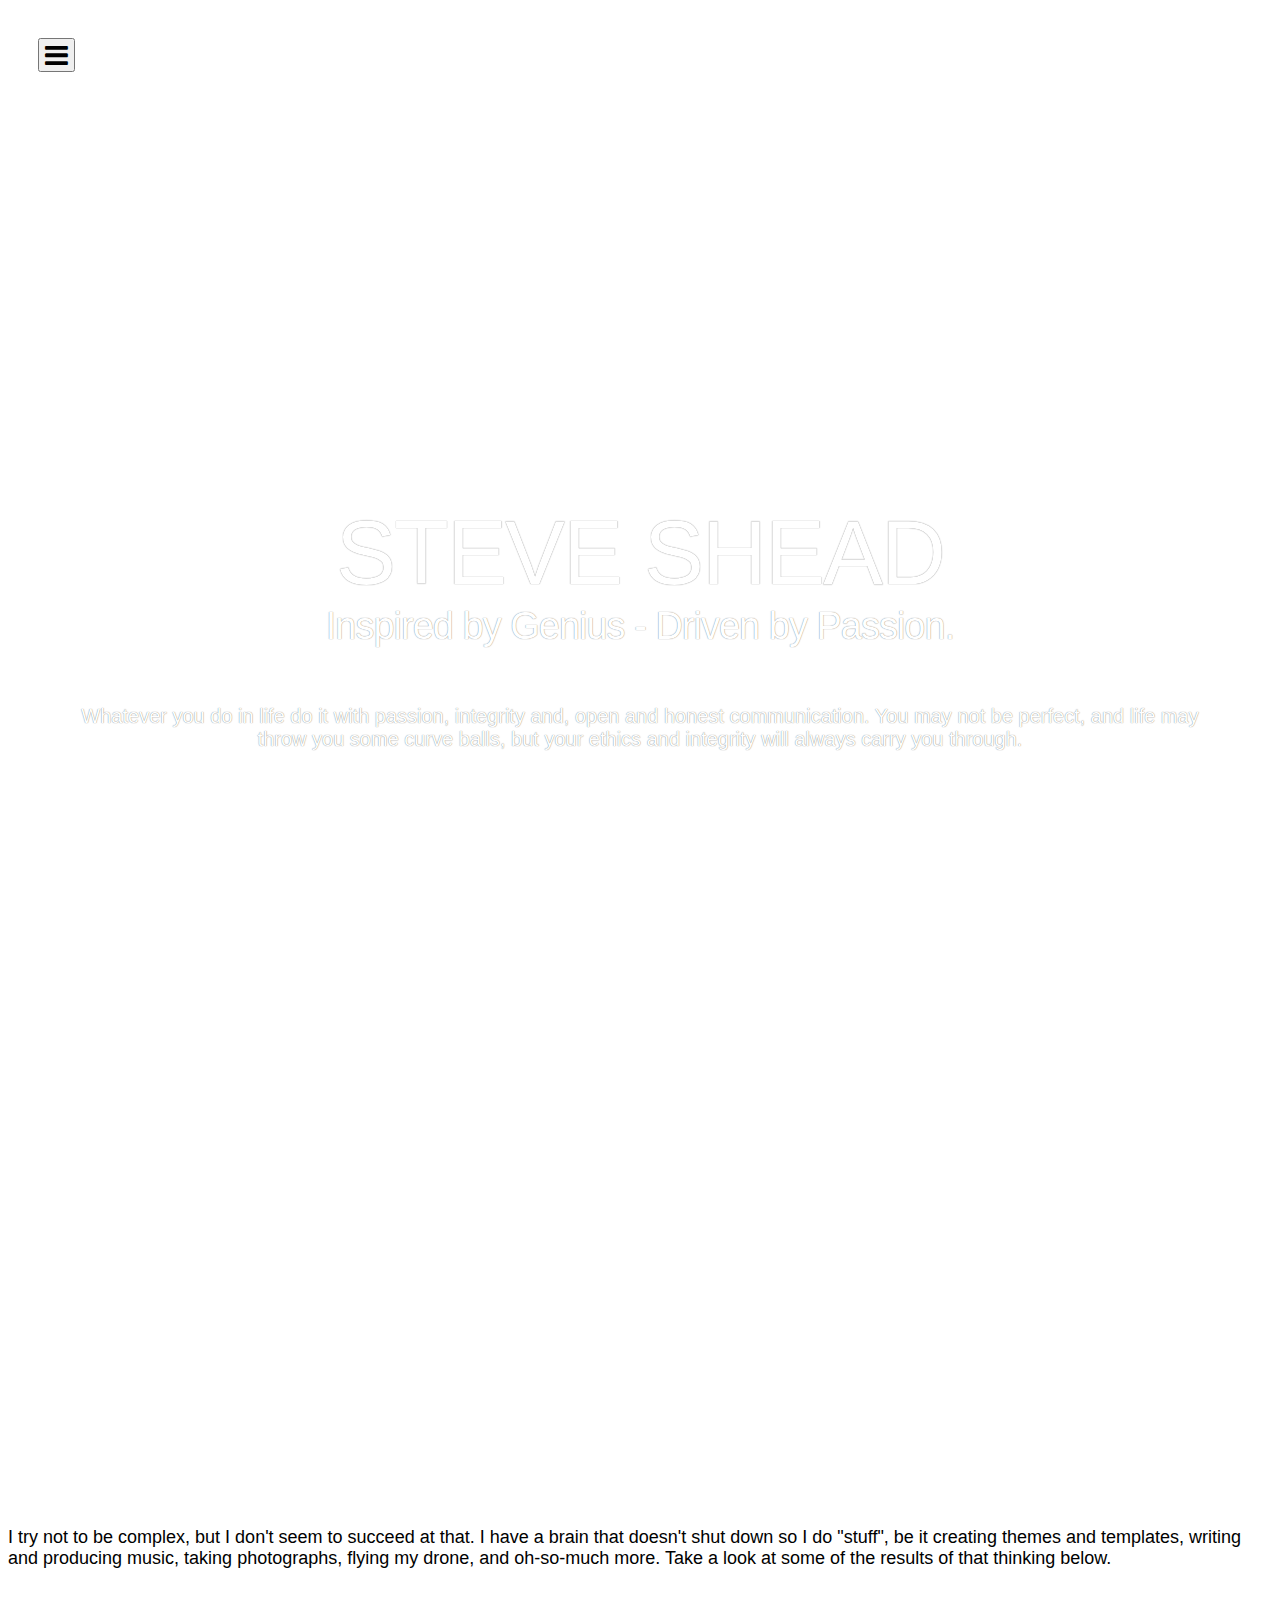
==== index.html @ 80d34ea1 "Revert "weekend merge"" ====
<!DOCTYPE html>
<html lang="en">
    <head>
        <meta charset="utf-8">
        <meta http-equiv="X-UA-Compatible" content="IE=edge">
        <meta name="viewport" content="width=device-width, initial-scale=1">
        <meta name="description" content="Steve Shead - Inspired by Genius - Driven by Passion - This is Me!">
        <meta name="author" content="">
        <title>Steve Shead - This Is Me.</title>
        <!-- Bootstrap core CSS -->
        <!-- Custom styles for this template -->
        <!-- HTML5 shim and Respond.js for IE8 support of HTML5 elements and media queries -->
        <!--[if lt IE 9]>
      <script src="https://oss.maxcdn.com/html5shiv/3.7.2/html5shiv.min.js"></script>
      <script src="https://oss.maxcdn.com/respond/1.4.2/respond.min.js"></script>
    <![endif]-->
        <link href="bootstrap/css/bootstrap.css" rel="stylesheet" type="text/css">
        <link href="assets/css/navigation.css" rel="stylesheet" type="text/css">
        <link href="assets/css/themify-icons.css" rel="stylesheet" type="text/css">
        <link href="assets/css/et-font.css" rel="stylesheet" type="text/css">
        <link href="assets/css/animate.css" rel="stylesheet" type="text/css">
        <link href="style.css" rel="stylesheet" type="text/css">
        <link rel="stylesheet" href="https://cdnjs.cloudflare.com/ajax/libs/font-awesome/4.6.3/css/font-awesome.min.css">
    </head>
    <body>
        <!-- Navigation -->
        <div class="my-nav" id="page-top">
            <nav class="navbar navbar-custom navbar-fixed-top mnav wow fadeInDown" data-wow-delay="0.4s" role="navigation">
                <div class="container">
                    <div class="navbar-header mnav">
                        <button type="button" class="navbar-toggle" data-toggle="collapse" data-target=".navbar-main-collapse">
                            <i class="fa fa-bars fa-2x"></i>
                        </button>
                        <a class="navbar-brand page-scroll mnav" href="##"><i class="fa fa-terminal"></i> Steve Shead  </a> 
                    </div>
                    <!-- Collect the nav links, forms, and other content for toggling -->
                    <div class="collapse navbar-collapse navbar-right navbar-main-collapse mnav">
                        <ul class="nav navbar-nav mnav">
                            <!-- Hidden li included to remove active class from about link when scrolled up past about section -->
                            <li class="hidden mnav">
                                <a href="#page-top"></a>
                            </li>
                            <li>
                                <a class="white" href="#home">Home</a>
                            </li>
                            <li>
                                <a href="#about">About</a>
                            </li>
                            <li>
                                <a href="themes.html">Themes</a>
                            </li>
                            <li>
                                <a href="#more">More</a>
                            </li>
                            <li>
                                <a href="#contact">Contact</a>
                            </li>
                        </ul>
                    </div>
                </div>
            </nav>
        </div>
        <!-- Intro Header -->
        <header id="home">
            <div class="container">
                <div class="row header-section">
                    <div class="col-xs-8 col-xs-push-2 text-center">
                        <h1 class="wow fadeInUp">STEVE SHEAD</h1>
                        <h2 class="wow fadeInUp" data-wow-delay="0.3s">Inspired by Genius - Driven by Passion.</h2>
                        <p class="wow fadeInUp" data-wow-delay="0.4s">Whatever you do in life do it with passion, integrity and, open and honest communication. You may not be perfect, and life may throw you some curve balls, but your ethics and integrity will always carry you through.</p>
                        <button type="button" class="btn btn-lg btn-outline-white wow fadeInUp" data-wow-delay="0.5s">Get Started</button>
                    </div>
                </div>
            </div>
        </header>
        <section id="about" class="about">
            <div id="process" class="process section">
                <div class="container">
                    <div class="row section-header-no-padding text-center">
                        <div class="title col-xs-12">
                            <h1 class="wow fadeInDown">Two sides of a coin</h1>
                            <p class="wow fadeInDown" data-wow-delay="0.2s" data-wow-duration="1s">Me and him - and things I do.</p>
                            <hr class="hr wow fadeInUp" data-wow-delay="0.3s" data-wow-duration="2s" />
                            <p>I try not to be complex, but I don't seem to succeed at that.  I have a brain that doesn't shut down so I do "stuff", be it creating themes and templates, writing and producing music, taking photographs, flying my drone, and oh-so-much more.  Take a look at some of the results of that thinking below.</p>
                        </div>
                    </div>
                    <div class="row">
                        <div class="process-block col-xs-12 col-sm-6 col-md-3 wow fadeInLeft" data-wow-delay="0.15s">
                            <div class="process-inner">
                                <div class="icon-holder">
                                    <i class="icon-browser"></i>
                                </div>
                                <h3 class="heading">HTML THEMES</h3>
                                <p class="description">Themes & Templates.</p>
                                <a class="btn btn-outline" href="themes.html" target="_blank">Read More</a>
                            </div>
                        </div>
                        <div class="process-block col-xs-12 col-sm-6 col-md-3 wow fadeInLeft" data-wow-delay="0.1s">
                            <div class="process-inner">
                                <div class="icon-holder">
                                    <i class="icon-global"></i>
                                </div>
                                <h3 class="heading">Code Snippets</h3>
                                <p class="description">Useful & Reusable.</p>
                                <a class="btn btn-outline" href="code.html" target="_blank">Read More</a>
                            </div>
                        </div>
                        <div class="proecess-block col-xs-12 col-sm-6 col-md-3 wow fadeInLeft" data-wow-delay="0.05s">
                            <div class="process-inner">
                                <div class="icon-holder">
                                    <i class="icon-genius"></i>
                                </div>
                                <h3 class="heading">My Music</h3>
                                <p class="description">Yes, I write music.</p>
                                <a class="btn btn-outline" href="music.html" target="_blank">Read More</a>
                            </div>
                        </div>
                        <div class="proecess-block col-xs-12 col-sm-6  col-md-3 wow fadeInLeft">
                            <div class="process-inner">
                                <div class="icon-holder">
                                    <i class="icon-camera"></i>
                                </div>
                                <h3 class="heading">Photographs</h3>
                                <p class="description">Yep, plane 'ole pics.</p>
                                <a class="btn btn-outline" href="photos.html" target="_blank">Read More</a>
                            </div>
                        </div>
                    </div>
                </div>
            </div>
            <div class="container">
                <div class="row text-center section-header-no-padding">
                    <h1 class="wow fadeInDown">No really - Who Am I?</h1>
                    <hr class="hr wow fadeInUp" data-wow-delay="0.3s" data-wow-duration="2s" />
                </div>
                <div class="row me-and-him-lower">
                    <div class="text-center col-md-1 wow fadeInDown">
                        <i class="icon-puzzle"></i>
                        <h3>ME</h3>
                    </div>
                    <div class="col-md-5 wow fadeInUp">
                        <p>In simple form - father, husband, geek, pilot, musician, amateur coder - passionate about life - passionate about technology - if it's worth doing, it's worth doing well. Life has a way of teaching you succinct lessons, but you have to be receptive, and sometimes those lessons sting. The fun of the hunt sometimes bites along the way! Is that cryptic enough for you?</p>
                    </div>
                    <div class="text-center col-md-1 wow fadeInDown">
                        <i class="icon-genius"></i>
                        <h3>HIM</h3>
                    </div>
                    <div class="col-md-5 wow fadeInUp">
                        <p>Not so simple form, an IT executive in a SaaS world fighting daily to push beyond the status quo.  The challenges are deep and hard, from strategic viewpoints to tactical execution, to creating the digital umbrella that empowers the business to be successful - geek / nerd / technologist - with passion, integrity and the drive to succeed - this is me.</p>
                        <a href="https://www.linkedin.com/in/steveshead"></a>
                    </div>
                </div>
            </div>
        </section>
        <section class="subscribe">
            <div class="container">
                <form action="assets/subscribe.php" method="post" class="subscribe-form">
                    <div class="row">
                        <div class="col-xs-6 col-xs-offset-3 wow fadeInDown">
                            <h3>Subscribe now for updates</h3>
                        </div>
                        <div class="col-md-4 col-md-offset-4 wow fadeInUp">
                            <div class="input-group input-group-lg">
                                <input type="text" name="email" placeholder="*Enter your email to Subscribe!" class="email form-control">
                                <div class="input-group-btn">
                                    <button type="submit" class="btn btn-primary form-control">
                                        <i class="ti-arrow-right first"></i>
                                        <i class="ti-arrow-right second"></i>
                                    </button>
                                </div>
                            </div>                             
                        </div>
                    </div>
                </form>
            </div>
        </section>
        <section id="more">
            <div class="container">
                <div class="section-header col-xs-12 text-center">
                    <h1 class="wow fadeInDown">More of my reality</h1>
                    <p class="wow fadeInDown" data-wow-delay="0.2s" data-wow-duration="1s">Some thoughts and musings</p>
                    <hr class="hr wow fadeInUp" data-wow-delay="0.3s" data-wow-duration="2s" />
                </div>
                <div class="row">
                    <div class="process-block col-xs-12 col-sm-6 col-md-3 wow fadeInLeft" data-wow-delay="0.15s">
                        <div class="process-inner">
                            <div class="icon-holder">
                                <i class="icon-lightbulb"></i>
                            </div>
                            <h3 class="heading">Bright Ideas</h3>
                            <p class="description">I have them now and then.</p>
                            <a class="btn btn-outline" href="comingsoon.html">Read More</a>
                        </div>
                    </div>
                    <div class="process-block col-xs-12 col-sm-6 col-md-3 wow fadeInLeft" data-wow-delay="0.1s">
                        <div class="process-inner">
                            <div class="icon-holder">
                                <i class="icon-browser"></i>
                            </div>
                            <h3 class="heading">Creative Tools</h3>
                            <p class="description">Tools of the trade.</p>
                            <a class="btn btn-outline" href="comingsoon.html">Read More</a>
                        </div>
                    </div>
                    <div class="proecess-block col-xs-12 col-sm-6 col-md-3 wow fadeInLeft" data-wow-delay="0.05s">
                        <div class="process-inner">
                            <div class="icon-holder">
                                <i class="icon-mobile"></i>
                            </div>
                            <h3 class="heading">Writing Code</h3>
                            <p class="description">The frameworks I use.</p>
                            <a class="btn btn-outline" href="comingsoon.html">Read More</a>
                        </div>
                    </div>
                    <div class="proecess-block col-xs-12 col-sm-6  col-md-3 wow fadeInLeft">
                        <div class="process-inner">
                            <div class="icon-holder">
                                <i class="icon-pencil"></i>
                            </div>
                            <h3 class="heading">Everything Else</h3>
                            <p class="description">And there is a lot more.</p>
                            <a class="btn btn-outline" href="comingsoon.html">Read More</a>
                        </div>
                    </div>
                </div>
                <div class="row me-and-him">
                    <div class="col-md-7"> 
                        <p class="me-text wow fadeInLeft"><span class="icon-streetsign">&nbsp;</span> It is difficult having a brain that is in a constant state of thinking.  Not thinking is not an option, and often results in sleep.  Though that might strike you as a funny statement, it is quite true for me - I am narcoleptic.  I learned early on that a busy mind keeps me awake and aware - of course keeping physically active helps also.</p>
                        <p class="me-text wow fadeInLeft" data-wow-delay="0.2s"><span class="icon-streetsign">&nbsp;</span> Some might say I have too many hobbies. I have to say I don't find it that way. With various different outlets I never get bored, and always have something to do. At work a brain break is diverting my thinking to a different problem or activity, the same can be said for working with code, or being creative.</p>
                    </div>
                    <div class="col-md-5"> 
                        <img class="img-responsive montage wow fadeInRight" src="assets/img/montage.png">
                    </div>
                </div>
            </div>
        </section>
        <section class="inspiration">
            <div class="container">
                <div class="row">
                    <div class="col-xs-8 col-xs-offset-2 text-center">
                        <h3 class="wow fadeInDown"><span class="fa fa-quote-left">&nbsp;</span>Inspired by genius - driven by passion</h3>
                        <p class="wow fadeInUp" data-wow-delay="0.2s">~Steve Shead</p>
                    </div>
                </div>
            </div>
        </section>
        <section id="code" class="code">
            <div class="container">
                <div class="row text-center">
                    <div class="section-header col-xs-12">
                        <h1 class="wow fadeInDown">The End of the page</h1>
                        <p class="wow fadeInDown" data-wow-delay="0.2s" data-wow-duration="1s">There doesn't need to be anymore.</p>
                        <hr class="hr wow fadeInUp" data-wow-delay="0.3s" data-wow-duration="2s" />
                        <p class="wow fadeIn" data-wow-delay="0.3s" data-wow-duration="2s">So there you have it - a lot of information about me, all in one page.<br />
I'm impressed you made it this far - ok, that was sarcasm.<br />
Let me know if you have questions.<br />
The End!</p>
                    </div>
                </div>
            </div>
        </section>
        <section id="contact" class="contact">
            <div class="container">
                <div class="row">
                    <div class="overlay"></div>
                    <div class="col-md-6">
                        <h1 class="wow fadeInDown" data-wow-delay="0.5s">Social Me</h1> 
                        <p class="wow fadeInDown" data-wow-delay="0.4s">
        Feel free to visit me on Social Media.  I have opinions and I express them - would love to hear yours, philosophically speaking of course.</p>
                        <p class="wow fadeInDown" data-wow-delay="0.3s">
        All opinions expressed here and on Social Media are my own and do not represent the views of anyone or anything else.</p>
                        <p class="wow fadeInDown">I have to say that - there are some 'not so nice' folks out there you know.</p>
                        <ul class="social-icons">
                            <li>
                                <a data-placement="bottom" title="LinkedIn" class="fa fa-linkedin wow fadeInLeft" data-wow-delay="0.8" href="http://www.linkedin.com/in/steveshead"></a>
                            </li>
                            <li>
                                <a data-placement="bottom" title="Facebook" class="fa fa-facebook wow fadeInLeft" data-wow-delay="0.6" href="http://www.facebook.com/steveshead"></a>
                            </li>
                            <li>
                                <a data-placement="bottom" title="Twitter" class="fa fa-twitter wow fadeInLeft" data-wow-delay="0.4" href="http://www.twitter.com/steveshead"></a>
                            </li>
                            <li>
                                <a data-placement="bottom" title="Google+" class="fa fa-google-plus wow fadeInLeft" data-wow-delay="0.2" href="https://plus.google.com/u/1/103713768861282204140"></a>
                            </li>
                            <li>
                                <a data-placement="bottom" title="Contact" class="fa fa-envelope go-down wow fadeInLeft" href="mailto:steve@steve-shead.com"></a>
                            </li>
                        </ul>                         
                    </div>
                    <div class="col-md-6">
                        <h1 class="wow fadeInDown" data-wow-delay="0.5s">Contact</h1>
                        <p class="wow fadeInDown" data-wow-delay="0.4s">
                                 Want to say hello? Want to know more about what's going on in my world? 
                                 Drop me an email and I will get back to you as soon as I can.</p>
                        <form action="assets/contact.php" method="post" class="contact-form">
                            <div class="control-group wow fadeInDown" data-wow-delay="0.3s">
                                <label for="name" class="nameLabel">Name</label>
                                <input id="name" type="text" name="name" class="form-control">
                            </div>
                            <div class="control-group wow fadeInDown" data-wow-delay="0.2s">
                                <label for="email" class="emailLabel">Email</label>
                                <input id="email" type="text" name="email" class="form-control">
                            </div>
                            <div class="control-group">
                                <label class="phoneLabel">Phone</label>
                                <input id="contact-form-phone" type="text" name="phone" class="form-control">
                            </div>
                            <div class="control-group wow fadeInDown" data-wow-delay="0.1s">
                                <label for="message" class="messageLabel">Message</label>
                                <textarea id="message" name="message" class="form-control"></textarea>
                            </div>
                            <div class="control-group wow fadeInDown">
                                <button type="submit" class="form-control">
                                    <i class="ti-arrow-right first"></i>
                                    <i class="ti-arrow-right second"></i>
                                </button>
                            </div>
                        </form>                         
                    </div>
                </div>
                <div class="row">
                    <div class="col-md-12 wow fadeInUp"> 
                        <p class="footnote text-center">
        Developed by <a href="http://www.steve-shead.com">Steve Shead</a> - All Rights Reserved</p> 
                    </div>
                </div>
            </div>
        </section>
        <!-- Bootstrap core JavaScript
    ================================================== -->
        <!-- Placed at the end of the document so the pages load faster -->
        <script src="assets/js/jquery.min.js"></script>
        <script src="bootstrap/js/bootstrap.min.js"></script>
        <script src="assets/js/nav/navigation.js"></script>
        <script src="assets/js/scroll/smoothscroll.js"></script>
        <script src="assets/js/wow.js"></script>
        <!-- IE10 viewport hack for Surface/desktop Windows 8 bug -->
        <script src="assets/js/ie10-viewport-bug-workaround.js"></script>
        <script>
              new WOW().init();
              </script>
    </body>
---- assets/css/navigation.css ----
/*======= Navigation Bar Section ======= */

.my-nav a {
    -webkit-transition: all .3s ease-in-out;
    -moz-transition: all .3s ease-in-out;
    transition: all .3s ease-in-out;
}

.my-nav a:hover, .my-nav a:focus {
    text-decoration: none;
}


/* NavBar */

.my-nav .navbar-custom.mnav {
    margin-bottom: 0;
    border-bottom: 1px solid #333;
    text-transform: uppercase;
    color: rgba(255, 255, 255, .8);
    background-color: #000;
}

.my-nav .navbar-custom.mnav .navbar-brand.mnav {
    font-size: 26px;
    letter-spacing: -1px;
    text-transform: uppercase;
    font-weight: 500;
}

.my-nav .navbar-custom.top-nav-collapse.mnav .navbar-brand.mnav {
    font-size: 18px;
}

.my-nav .navbar-custom.mnav .navbar-brand.mnav:focus {
    outline: 0;
}

.my-nav .navbar-custom.mnav .navbar-brand.mnav .navbar-toggle {
    padding: 4px 6px;
    font-size: 16px;
    color: #fff;
}

.my-nav .navbar-custom.mnav .navbar-brand .navbar-toggle:focus, .my-nav .navbar-custom.mnav .navbar-brand .navbar-toggle:active {
    outline: 0;
}

.my-nav .navbar-custom.mnav a {
    color: #fff;
    font-size: 15px;
    font-weight: 300;
    text-transform: uppercase;
}

.my-nav .navbar-custom.mnav .nav li a {
    -webkit-transition: all .3s ease-in-out;
    -moz-transition: all .3s ease-in-out;
    transition: all .3s ease-in-out;
}

.my-nav .navbar-custom.mnav .nav.mnav li a:hover {
    outline: 0;
    color: rgba(217, 96, 81, 1);
    background-color: transparent;
}

.my-nav .navbar-custom.mnav .nav li a:focus,
.my-nav .navbar-custom.mnav .nav.mnav li a:active {
    outline: 0;
    background-color: transparent;
}

.my-nav .navbar-custom.mnav .nav.mnav li.active {
    outline: 0;
}

.my-nav .navbar-custom.mnav .nav.mnav li.active a {
    color: #d96051;
}

.my-nav .navbar-custom.mnav .nav.mnav li.active a.white {
    color: #fff;
}

.my-nav .navbar-custom.mnav .nav.mnav li.active a:hover {
    color: #d96051;
}


/*======= Top Padding ======= */

.pad-top {
    padding-top: 70px;
}

@media (min-width:768px) {
    .my-nav .navbar-custom.mnav {
        padding: 30px;
        border-bottom: 0;
        letter-spacing: 1px;
        background: 0 0;
        -webkit-transition: background .5s ease-in-out, padding .5s ease-in-out;
        -moz-transition: background .5s ease-in-out, padding .5s ease-in-out;
        transition: background .5s ease-in-out, padding .5s ease-in-out;
    }
    .my-nav .navbar-custom.top-nav-collapse {
        padding: 10px 30px;
        background-color: #111;
    }
}

.my-nav .top-nav-collapse.mnav .container.mnav {
    width: auto;
}

.my-nav .navbar-toggle {
    padding: 3px 5px 0;
    margin-bottom: 0;
}
---- style.css ----
/* Site defaults */

body {
    font-family: 'Helvetica Neue', sans-serif;
    font-weight: 300;
}

p {
    font-size: 18px;
}

a {
    color: #d96051;
    -webkit-transition: all 0.3s ease-in-out;
    -moz-transition: all 0.3s ease-in-out;
    -o-transition: all 0.3s ease-in-out;
    transition: all 0.3s ease-in-out;
}

a:hover {
    color: rgba(217, 96, 81, .75);
    text-decoration: none;
}

.hr {
    max-width: 300px;
    height: 1px;
    padding: 0;
    text-align: center;
    clear: left;
    display: block;
    margin: 20px auto 40px auto;
    width: 100%;
    background: linear-gradient(to left, rgba(255, 255, 255, 1), rgba(51, 51, 51, 1), rgba(51, 51, 51, 1), rgba(255, 255, 255, 1));
}

.hr:before {
    content: "\e01e";
    font-family: 'et-line';
    font-weight: normal;
    position: relative;
    top: -0.7em;
    color: #333;
    font-size: 22px;
    padding: 0.4em 0.2em 0.4em 0.4em;
    border-radius: 50%;
    background-color: #fff;
}

.btn-outline {
    background: transparent;
    border: 1px solid #999;
    border-radius: 1px;
    font-weight: 300;
    color: #333;
    text-transform: uppercase;
    line-height: 25px;
    -webkit-transition: all .3s ease 0s;
    -moz-transition: all .3s ease 0s;
    transition: all .3s ease 0s;
}

.btn-outline i {
  padding-right: 5px;
}

a.btn-outline {
  color: #333;
}

.btn-outline:hover {
    background-color: rgba(51, 51, 51, .05);
}

.btn-outline-white {
    background: rgba(255, 255, 255, 0.2);
    color: #fff;
    border: 1px solid #fff;
    border-radius: 1px;
    font-weight: 300;
    text-transform: uppercase;
    -webkit-transition: all 0.3s ease-in-out;
    -moz-transition: all 0.3s ease-in-out;
    -o-transition: all 0.3s ease-in-out;
    transition: all 0.3s ease-in-out;
}

.btn-outline-white:hover {
    background: rgba(255, 255, 255, 0.5);
    color: #fff;
    border: 1px solid #fff;
    border-radius: 1px;
    font-weight: 300;
    text-transform: uppercase;
}

.nav-button {
    margin-top: 9px;
}

.padding-50 {
    padding: 50px 0;
}


/* Header section */

header {
    background-image: url('assets/img/header-bg.jpg');
    background-size: cover;
    background-repeat: no-repeat;
    background-attachment: fixed;
    padding: 100px 0 70px;
    height: 100vh;
}

header.inner-page {
    padding: 0;
    height: auto;
}

header.inner-page h1 {
  font-size: 70px !important;
  font-weight: 300;
}

header h1 {
    font-size: 90px;
    font-weight: 500;
    color: #fff;
    text-align: center;
    letter-spacing: -2px;
    text-shadow: 0 0 1px #666;
    margin-bottom: 0;
}

header h2 {
    font-size: 38px;
    font-weight: 300;
    color: #fff;
    text-align: center;
    letter-spacing: -1px;
    text-shadow: 0 0 1px #666;
    margin-top: 0;
}

header p {
    font-size: 20px;
    color: #fff;
    padding: 25px 50px 0;
    text-align: center;
    text-shadow: 0 0 1px #666;
}

.header-section {
    padding-top: 100px;
    padding-bottom: 75px;
}

.header-section .btn {
    margin-top: 25px;
}


/* Button outline */

.wire-button {
    color: #333;
    font-size: 15px;
    font-family: Raleway;
    padding: 10px 20px;
    background-color: rgba(0, 0, 0, 0);
    border-color: #333;
    border-style: solid;
    border-width: 1px;
    border-radius: 2px;
    letter-spacing: 1px;
    margin-top: 10px;
    margin-bottom: 20px;
    -webkit-transition: all 0.3s ease-in-out;
    -moz-transition: all 0.3s ease-in-out;
    -o-transition: all 0.3s ease-in-out;
    transition: all 0.3s ease-in-out;
}

.wire-button:hover, .wire-button-fa:hover {
    color: #333;
    text-decoration: none;
    background-color: rgba(0, 0, 0, 0.075);
    border-color: #333;
    border-style: solid;
    border-width: 1px;
    border-radius: 2px;
}

.black-button {
    color: #fff;
    font-size: 15px;
    font-family: Raleway;
    padding: 15px 30px;
    background-color: #222222;
    border-color: #111;
    border-style: solid;
    border-width: 1px;
    border-radius: 2px;
    letter-spacing: 1px;
    margin-top: 10px;
    margin-bottom: 20px;
    -webkit-transition: all 0.3s ease-in-out;
    -moz-transition: all 0.3s ease-in-out;
    -o-transition: all 0.3s ease-in-out;
    transition: all 0.3s ease-in-out;
}

.black-button:hover {
    color: #fff;
    text-decoration: none;
    background-color: rgba(34, 34, 34, 0.7);
    border-color: #111;
    border-style: solid;
    border-width: 1px;
    border-radius: 2px;
}


/* Section defaults */

section {
    padding: 55px 0;
}

.section-header {
    padding-bottom: 35px;
}

.section-header-no-padding {
    padding-bottom: 0px;
}

.section-header h1, .section-header-no-padding h1 {
    text-transform: uppercase;
    letter-spacing: -1px;
    margin-bottom: 0;
    font-weight: 300;
}


/* About section */

.about h3 {
    font-weight: 300;
    margin-top: 0;
}

.me-and-him {
    padding-top: 60px;
}

.me-and-him-lower {
  padding-top: 0;
}

.me-and-him i,.me-and-him-lower i {
    font-size: 40px;
    padding-bottom: 5px;
}

.me-and-him p, .me-and-him-lower p {
    padding: 0 20px 0 0;
}

.me-and-him img {
    margin: 0 auto;
}

img.montage {
    border-color: transparent !important;
}

img.montage:hover {
    box-shadow: none !important;
}

.fa-linkedin {
    color: #0077B5;
}


/* Process */

.process-inner {
    width: 100%;
    text-align: center;
    -webkit-transition: all 0.3s ease;
    transition: all 0.3s ease;
}

.process-inner .icon-holder {
    position: relative;
    top: 70px;
    display: inline-block;
    padding: 10px;
    -webkit-transition: all 0.3s ease;
    transition: all 0.3s ease;
    background-color: #fff;
}

.process-inner .heading {
    position: relative;
    top: 60px;
    -webkit-transition: all 600ms cubic-bezier(0.68, -0.55, 0.265, 1.55);
    transition: all 600ms cubic-bezier(0.68, -0.55, 0.265, 1.55);
}

.process-inner .icon-holder>img.icon {
    width: 40px;
}

.process-inner:hover {
    border-color: #d96051;
}

.process-inner:hover .icon-holder {
    top: 30px;
}

.process-inner:hover .heading {
    top: 0px;
}

.process-inner .description {
    width: 80%;
    margin: 0 auto;
    opacity: 0;
    padding-bottom: 40px;
    line-height: 20px;
    font-weight: 200;
    -webkit-transition: all 600ms cubic-bezier(0.68, -0.55, 0.265, 1.55);
    transition: all 600ms cubic-bezier(0.68, -0.55, 0.265, 1.55);
    -webkit-transform: scale(0);
    -ms-transform: scale(0);
    transform: scale(0);
}

.process-inner:hover .description {
    opacity: 1;
    -webkit-transform: scale(1);
    -ms-transform: scale(1);
    transform: scale(1);
}

.process-inner .btn {
    opacity: 0;
    -webkit-transition: all 600ms cubic-bezier(0.68, -0.55, 0.265, 1.55);
    transition: all 600ms cubic-bezier(0.68, -0.55, 0.265, 1.55);
    -webkit-transform: scale(0);
    -ms-transform: scale(0);
    transform: scale(0);
    margin-top: -20px;
}

.process-inner a {
    color: #333;
}

.process-inner a:hover {
    background-color: rgba(51, 51, 51, .05);
}

.process-inner:hover .btn {
    opacity: 1;
    -webkit-transform: scale(1);
    -ms-transform: scale(1);
    transform: scale(1);
}

.process {
    /*background-color: #f6f6f6;*/
    padding-bottom: 25px;
}

.process-inner i {
    font-size: 40px;
    margin-bottom: 35px;
    color: #333;
}

.process-inner h3 {
    font-weight: 300;
    text-transform: uppercase;
}


/* Subscribe section */

section.subscribe {
    padding-top: 30px;
    padding-bottom: 40px;
}

.subscribe {
    background-color: #111;
}

.subscribe h3 {
    color: #fff;
    font-weight: lighter;
    text-transform: uppercase;
    text-align: center;
    margin-top: 10px;
}

.subscribe .subscribe-form {
    display: block;
    background: rgba(255, 255, 255, .0);
}

.subscribe .subscribe-form.success .input-group {
    cursor: not-allowed;
}

.subscribe .subscribe-form input {
    font-family: 'Raleway', sans-serif;
    font-size: 11px !important;
    font-weight: 300;
    -webkit-transition: all .3s ease 0s;
    -moz-transition: all .3s ease 0s;
    transition: all .3s ease 0s;
    letter-spacing: 1px;
    color: #d6d6d6;
    border: none;
    border: 1px solid #d6d6d6;
    border-right: none !important;
    border-radius: 0 !important;
    background: rgba(255, 255, 255, 0);
    box-shadow: none;
}

.subscribe .subscribe-form.error input {
    border-color: rgba(251, 9, 9, 1) !important;
}

.subscribe .subscribe-form.success input {
    border-color: rgba(95, 234, 110, 1)!important;
    background: rgba(255, 255, 255, .00) !important;
}

.subscribe .subscribe-form input::-webkit-input-placeholder {
    color: #d6d6d6;
}

.subscribe .subscribe-form input::-moz-placeholder {
    color: #d6d6d6;
}

.subscribe .subscribe-form input:focus, .subscribe .subscribe-form input:active {
    color: #ccc;
    border-color: #d6d6d6;
    outline: none;
    background: rgba(255, 255, 255, .06);
    box-shadow: none;
}

.subscribe .subscribe-form button {
    font-family: 'Raleway', sans-serif;
    font-size: 12px !important;
    font-weight: 300;
    overflow: hidden;
    margin-left: 0 !important;
    padding: 0 40px !important;
    -webkit-transition: all .3s ease 0s;
    -moz-transition: all .3s ease 0s;
    transition: all .3s ease 0s;
    text-align: center;
    letter-spacing: 2px;
    text-transform: uppercase;
    color: #000;
    border: 0;
    border: 1px solid #d6d6d6;
    border-radius: 0 !important;
    background: rgba(255, 255, 255, 1);
    box-shadow: none;
}

.subscribe .subscribe-form.success button {
    cursor: not-allowed;
    border-color: rgba(95, 234, 110, 1) !important;
    background: rgba(95, 234, 110, 1) !important;
}

.subscribe .subscribe-form.error button {
    border-color: rgba(251, 9, 9, 1) !important;
    background: rgba(251, 9, 9, 1) !important;
}

.subscribe .subscribe-form button:hover, .subscribe .subscribe-form button:focus, .subscribe .subscribe-form button:active {
    color: #000;
    border-color: #d6d6d6;
    outline: none !important;
    background: rgba(255, 255, 255, .00);
}

.subscribe .subscribe-form button:hover {
    background: rgba(255, 255, 255, .00) !important;
}

.subscribe .subscribe-form button:focus, .subscribe .subscribe-form button:active {
    background: rgba(255, 255, 255, 1);
}

.subscribe .subscribe-form .btn-primary[disabled] {
    opacity: 1;
    color: #fff;
    border: 1px solid #fff;
    outline: none;
    background: rgba(255, 255, 255, 1);
}

.subscribe .subscribe-form.error button:hover, .subscribe .subscribe-form.error button:focus, .subscribe .subscribe-form.error button:active {
    border-color: rgba(251, 9, 9, 1);
}

.subscribe .subscribe-form button::before {
    position: absolute;
    z-index: -1;
    top: 0;
    right: auto;
    left: 0;
    width: 100%;
    height: 100%;
    content: '';
    -webkit-transition: all .2s ease 0s;
    -moz-transition: all .2s ease 0s;
    transition: all .2s ease 0s;
    background: rgba(255, 255, 255, 1);
}

.subscribe .subscribe-form.success button::before {
    background: rgba(95, 234, 110, 1) !important;
}

.subscribe .subscribe-form.error button::before {
    background: rgba(251, 9, 9, 1) !important;
}

.subscribe .subscribe-form.succes button::before {
    background: rgba(255, 255, 255, 1);
}

.subscribe .subscribe-form button:hover::before {
    right: 0;
    left: auto;
    width: 0;
}

.subscribe .subscribe-form.success button:hover::before {
    right: auto !important;
    left: 0 !important;
    width: 100% !important;
}

.subscribe .subscribe-form button i {
    font-weight: normal;
    position: absolute;
    top: 50%;
    left: 0;
    width: 100%;
    height: auto;
    -webkit-transition: none;
    -moz-transition: none;
    transition: none;
    -webkit-transform: translateY(-50%);
    -moz-transform: translateY(-50%);
    transform: translateY(-50%);
    text-align: center;
}

.subscribe .subscribe-form button:hover i {
    -webkit-transition: all .2s ease 0s;
    -moz-transition: all .2s ease 0s;
    transition: all .2s ease 0s;
}

.subscribe .subscribe-form button i.first {
    left: -200%;
    color: #fff;
}

.subscribe .subscribe-form button i.second {
    left: 0;
}

.subscribe .subscribe-form button:hover i.first {
    left: 0;
}

.subscribe .subscribe-form button:hover i.second {
    left: 200%;
}

.subscribe .subscribe-form.error button i.second:before {
    content: '\e646';
    color: #fff;
}

.subscribe .subscribe-form.success button i.second:before {
    content: '\e64c';
    color: #fff;
}

.subscribe .subscribe-form.success button:hover i.first {
    left: -200%;
}

.subscribe .subscribe-form.success button:hover i.second {
    left: 0;
}


/* Inspiration */

section.inspiration {
    padding-top: 30px;
    padding-bottom: 30px;
}

.inspiration {
    background-color: #111;
}

.inspiration h3 {
    color: #fff;
    font-weight: lighter;
    text-transform: uppercase;
    text-align: center;
    margin-top: 10px;
}

.inspiration p {
    color: #fff;
    font-weight: lighter;
}

.fa-quote-left {
    padding-right: 7px;
    font-size: 20px !important;
}


/* Portfolio section */

.code img {
    padding: 8px;
    border: 1px solid #eee;
    margin-bottom: 25px;
    -webkit-transition: all .3s ease-in-out;
    -moz-transition: all .3s ease-in-out;
    transition: all .3s ease-in-out;
}

.code img:hover {
    box-shadow: 0 0 10px #ddd;
}

.hovereffect {
    width: 100%;
    height: 100%;
    float: left;
    overflow: hidden;
    position: relative;
    text-align: center;
    cursor: default;
}

.hovereffect .overlay {
    position: absolute;
    overflow: hidden;
    width: 80%;
    height: 70%;
    left: 10%;
    top: 10%;
    border-bottom: 1px solid #FFF;
    border-top: 1px solid #FFF;
    -webkit-transition: opacity 0.35s, -webkit-transform 0.35s;
    transition: opacity 0.35s, transform 0.35s;
    -webkit-transform: scale(0, 1);
    -ms-transform: scale(0, 1);
    transform: scale(0, 1);
}

.hovereffect:hover .overlay {
    opacity: 1;
    filter: alpha(opacity=100);
    -webkit-transform: scale(1);
    -ms-transform: scale(1);
    transform: scale(1);
}

.hovereffect img {
    display: block;
    position: relative;
    -webkit-transition: all 0.35s;
    transition: all 0.35s;
}

.hovereffect:hover img {
    filter: url('data:image/svg+xml;charset=utf-8,<svg xmlns="http://www.w3.org/2000/svg"><filter id="filter"><feComponentTransfer color-interpolation-filters="sRGB"><feFuncR type="linear" slope="0.6" /><feFuncG type="linear" slope="0.6" /><feFuncB type="linear" slope="0.6" /></feComponentTransfer></filter></svg>#filter');
    filter: brightness(0.6);
    -webkit-filter: brightness(0.6);
}

.hovereffect h2 {
    text-transform: uppercase;
    text-align: center;
    position: relative;
    font-size: 20px;
    font-weight: 300;
    letter-spacing: -1px;
    background-color: transparent;
    color: #FFF;
    padding: 1em 0;
    opacity: 0;
    filter: alpha(opacity=0);
    -webkit-transition: opacity 0.35s, -webkit-transform 0.35s;
    transition: opacity 0.35s, transform 0.35s;
    -webkit-transform: translate3d(0, -100%, 0);
    transform: translate3d(0, -100%, 0);
}

.hovereffect:hover a, .hovereffect:hover p, .hovereffect:hover h2 {
    opacity: 1;
    filter: alpha(opacity=100);
    -webkit-transform: translate3d(0, 0, 0);
    transform: translate3d(0, 0, 0);
}

p.me-text {
    text-align: left;
}

.code h4>a {
    position: relative;
    color: #333;
    font-weight: 300;
    text-decoration: none;
    padding-bottom: 3px;
}

.code h4>a:hover {
    color: #333;
    padding-bottom: 3px;
}

.code h4>a:before {
    content: "";
    position: absolute;
    width: 100%;
    height: 1px;
    bottom: 0;
    left: 0;
    background-color: #333;
    visibility: hidden;
    -webkit-transform: scaleX(0);
    transform: scaleX(0);
    -webkit-transition: all 0.3s ease-in-out 0s;
    transition: all 0.3s ease-in-out 0s;
}

.code h4>a:hover:before {
    visibility: visible;
    -webkit-transform: scaleX(1);
    transform: scaleX(1);
}


/* Contact form */

section#contact {
    padding-bottom: 0 !important;
}

#contact {
    background-image: url('assets/img/background.jpg');
    background-color: #333;
    background-size: cover;
    background-color: #111;
    position: relative;
}

#contact h1 {
    font-size: 41px;
    font-weight: 400;
    margin-bottom: 26px;
    text-align: center;
    text-transform: uppercase;
    color: #fff;
}

#contact p {
    font-size: 16px;
    max-width: 375px;
    margin: 0 auto;
    margin-bottom: 30px;
    padding: 0 20px;
    color: #d6d6d6;
}

#contact .contact-form {
    font-size: 18px;
    margin-top: 20px;
    text-align: center;
}

#contact .contact-form .control-group {
    max-width: 346px;
    margin-right: auto;
    margin-left: auto;
}

#contact .contact-form .control-group:nth-child(3) {
    display: none !important;
    opacity: 0 !important;
    pointer-events: none !important;
}

#contact .contact-form label {
    font-family: 'Raleway', sans-serif;
    font-size: 14px;
    font-weight: normal;
    width: 100%;
    margin-bottom: 10px;
    text-align: left;
    text-transform: uppercase;
    color: #b1b1b1;
}

#contact .contact-form input, #contact .contact-form textarea {
    font-family: 'Raleway', sans-serif;
    font-size: 11px;
    font-weight: 300;
    overflow: hidden;
    width: 100%;
    height: 50px;
    margin-bottom: 22px;
    padding-left: 10px;
    -webkit-transition: all .2s linear;
    -moz-transition: all .2s linear;
    transition: all .2s linear;
    letter-spacing: 1px;
    color: #d6d6d6;
    border: none;
    border: 1px solid #d6d6d6 !important;
    border-radius: 0;
    outline: none;
    background: rgba(255, 255, 255, 0);
    box-shadow: none;
}

#contact .contact-form input::-webkit-input-placeholder, #contact .contact-form textarea::-webkit-input-placeholder {
    color: #d6d6d6;
}

#contact .contact-form input::-moz-placeholder, #contact .contact-form textarea::-moz-placeholder {
    color: #d6d6d6;
}

#contact .contact-form.error input.active, #contact .contact-form.error textarea.active {
    border-color: rgba(251, 9, 9, 1) !important;
}

#contact .contact-form.success input, #contact .contact-form.success textarea {
    background: rgba(255, 255, 255, 0) !important;
}

#contact .contact-form textarea {
    height: 110px;
    padding-top: 10px;
    resize: none !important;
}

#contact .contact-form input:focus, #contact .contact-form input:active {
    border: 1px solid #d6d6d6;
    outline: none;
    background: rgba(255, 255, 255, .06);
}

#contact .contact-form textarea:focus, #contact .contact-form textarea:active {
    border: 1px solid #fff;
    outline: none;
    background: rgba(255, 255, 255, .06);
}

#contact .contact-form button {
    font-family: 'Raleway', sans-serif;
    font-size: 13px;
    font-weight: 400;
    line-height: 50px;
    position: relative;
    display: block;
    overflow: hidden;
    width: 145px;
    height: 50px;
    margin: 38px auto 0 auto;
    -webkit-transition: all .3s ease 0s;
    -moz-transition: all .3s ease 0s;
    transition: all .3s ease 0s;
    text-align: center;
    letter-spacing: 1px;
    text-transform: uppercase;
    color: #000;
    border: 1px solid #d6d6d6;
    border-radius: 0;
    background: rgba(255, 255, 255, 1);
}

#contact .contact-form.success button {
    border-color: rgba(95, 234, 110, 1) !important;
    background: rgba(95, 234, 110, 1) !important;
}

#contact .contact-form.error button {
    border-color: rgba(251, 9, 9, 1) !important;
    background: rgba(251, 9, 9, 1) !important;
}

#contact .contact-form button:hover, #contact .contact-form button:focus, #contact .contact-form button:active {
    color: #000;
    border-color: #d6d6d6;
    outline: none !important;
    background: rgba(255, 255, 255, .00);
    box-shadow: none;
}

#contact .contact-form button:hover {
    background: rgba(255, 255, 255, .00) !important;
}

#contact .contact-form button:focus, #contact .contact-form button:active {
    background: rgba(255, 255, 255, 1);
}

#contact .contact-form .btn-primary[disabled] {
    opacity: 1;
    color: #fff;
    border: 1px solid #fff;
    outline: none;
    background: rgba(255, 255, 255, 1);
}

#contact .contact-form.error button:hover, #contact .contact-form.error button:focus, #contact .contact-form.error button:active {
    border-color: rgba(251, 9, 9, 1);
}

#contact .contact-form.error button:focus {
    background: rgba(251, 9, 9, 1);
}

#contact .contact-form.success button:hover, #contact .contact-form.success button:focus, #contact .contact-form.success button:active {
    border-color: rgba(95, 234, 110, 1);
}

#contact .contact-form.success button:hover, #contact .contact-form.success button:focus {
    background: rgba(95, 234, 110, 1) !important;
}

#contact .contact-form button::before {
    position: absolute;
    z-index: -1;
    top: 0;
    right: auto;
    left: 0;
    width: 100%;
    height: 100%;
    content: '';
    -webkit-transition: all .2s ease 0s;
    -moz-transition: all .2s ease 0s;
    transition: all .2s ease 0s;
    background: rgba(255, 255, 255, 1);
}

#contact .contact-form.success button::before {
    background: rgba(95, 234, 110, 1) !important;
}

#contact .contact-form.error button::before {
    background: rgba(251, 9, 9, 1) !important;
}

#contact .contact-form.success button::before {
    background: rgba(255, 255, 255, 1);
}

#contact .contact-form button:hover::before {
    right: 0;
    left: auto;
    width: 0;
}

#contact .contact-form.success button:hover::before {
    right: 0;
    left: 0;
    width: 100%;
}

#contact .contact-form button i {
    position: absolute;
    top: 50%;
    left: 0;
    width: 100%;
    height: auto;
    -webkit-transition: none;
    -moz-transition: none;
    transition: none;
    -webkit-transform: translateY(-50%);
    -moz-transform: translateY(-50%);
    transform: translateY(-50%);
    text-align: center;
}

#contact .contact-form button:hover i {
    -webkit-transition: all .2s ease 0s;
    -moz-transition: all .2s ease 0s;
    transition: all .2s ease 0s;
}

#contact .contact-form button i.first {
    left: -200%;
    color: #fff;
}

#contact .contact-form button i.second {
    left: 0;
}

#contact .contact-form button:hover i.first {
    left: 0;
}

#contact .contact-form button:hover i.second {
    left: 200%;
}

#contact .contact-form.error button i.second:before {
    content: '\e646';
    color: #fff;
}

#contact .contact-form.success button i.second:before {
    content: '\e64c';
    color: #fff;
}

#contact .contact-form.success button:hover i.first {
    left: -200%;
}

#contact .contact-form.success button:hover i.second {
    left: 0;
}

#contact .social-icons {
    margin: 10px 0 0 0;
    padding: 0;
    list-style: none;
    text-align: center;
}

#contact .social-icons li {
    display: inline-block;
    margin: 0 15px;
}

#contact .social-icons li a {
    font-size: 16px;
    line-height: 40px;
    position: relative;
    overflow: hidden;
    width: 40px;
    height: 40px;
    color: #000;
    border-radius: 0;
    background: rgba(255, 255, 255, .9);
    -webkit-transition: all .3s ease 0s;
    -moz-transition: all .3s ease 0s;
    transition: all .3s ease 0s;
}

#contact .social-icons li a:hover {
    text-decoration: none;
    color: #fff;
    background: rgba(255, 255, 255, .06);
    border: 1px solid rgba(255, 255, 255, .06);
}

#contact .overlay {
    position: absolute;
    top: 0;
    left: 0;
    /*background: url('assets/img/overlays/02.png');*/
    background-color: rgba(0, 0, 0, 0.75);
    width: 100%;
    height: 100%;
}

p.footnote {
    color: #fff;
    font-weight: lighter;
    font-size: 13px !important;
    padding-top: 25px !important;
    margin-bottom: 15px !important;
}

/* Pages */
.code-snippets h2,
.code-snippets h3,
.code-snippets p {
  font-weight: 300;
  text-align: center;
}

.code-snippets h3 {
  text-transform: uppercase;
}

.code-snippets img {
  margin: 0 auto;
}
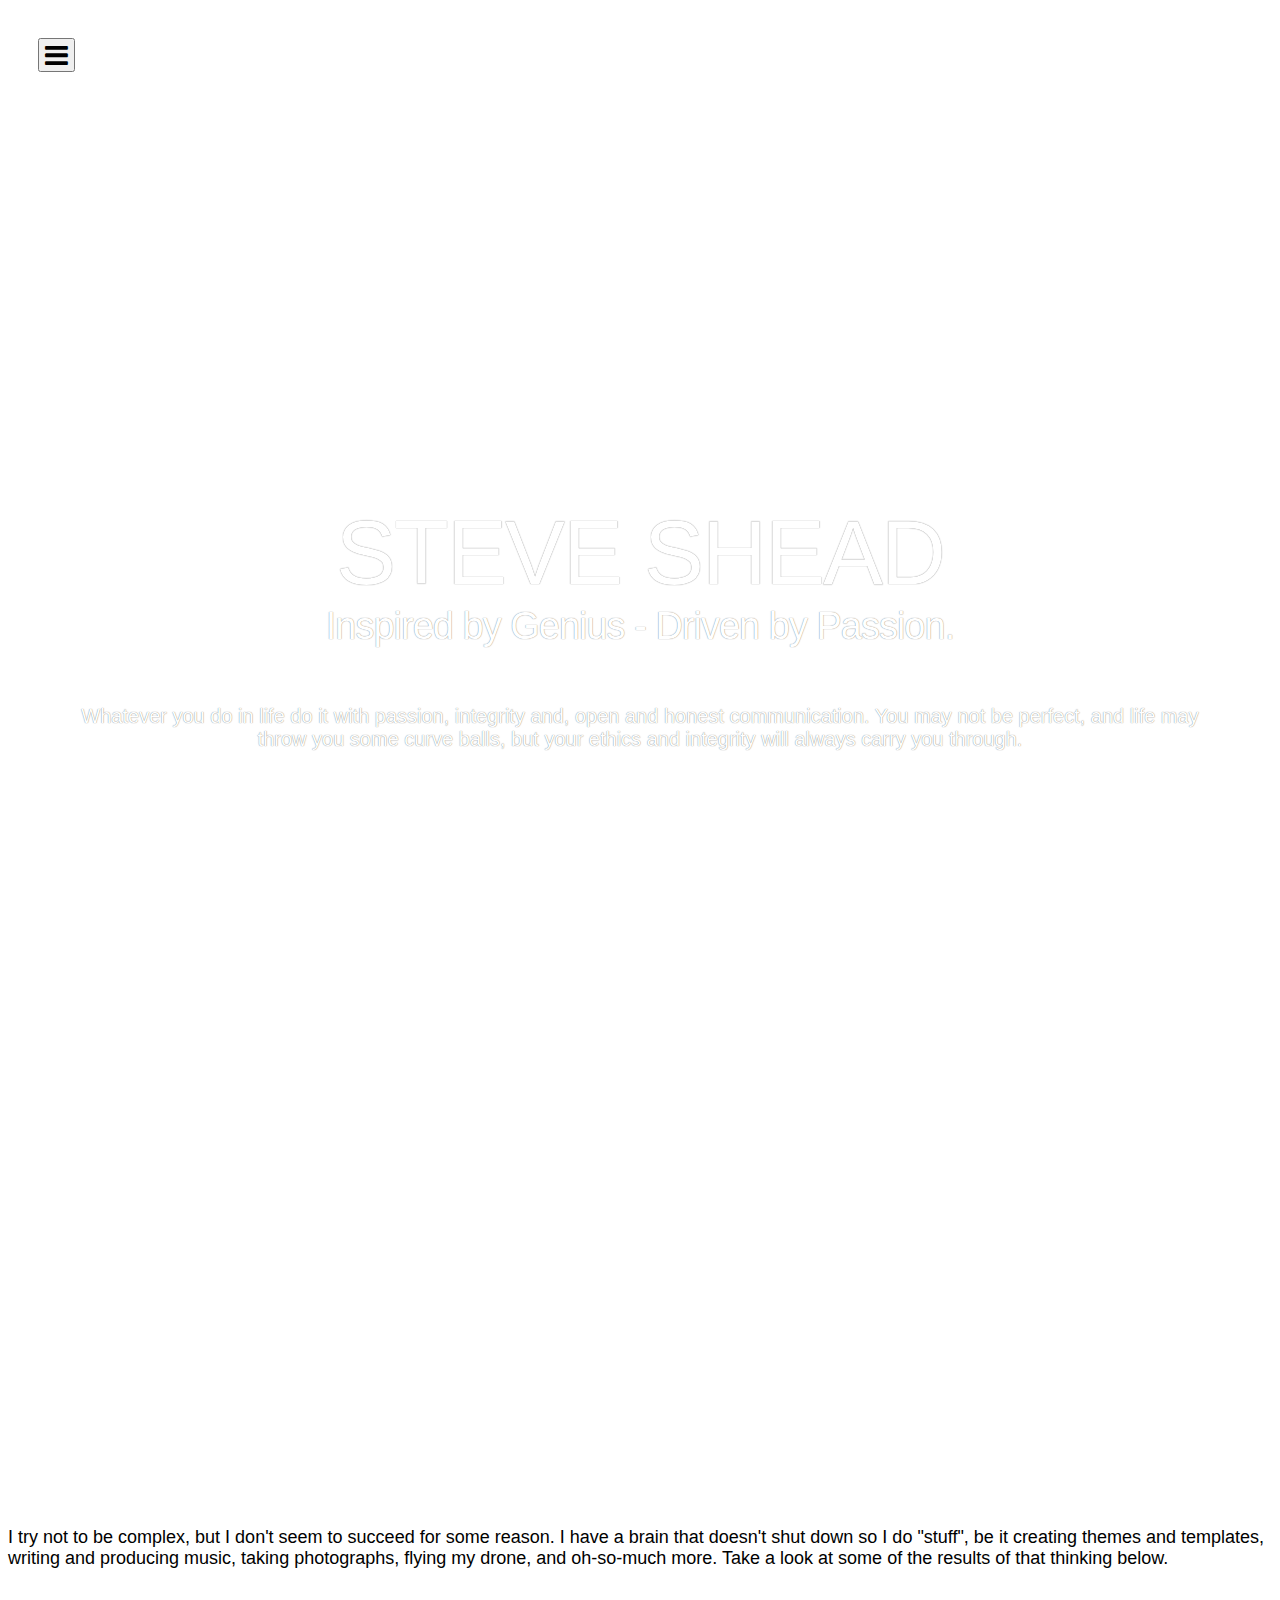
==== commit fd82c8c2: "03042017 commit" ====
--- a/index.html
+++ b/index.html
@@ -78,10 +78,10 @@
                 <div class="container">
                     <div class="row section-header-no-padding text-center">
                         <div class="title col-xs-12">
-                            <h1 class="wow fadeInDown">Two sides of a coin</h1>
-                            <p class="wow fadeInDown" data-wow-delay="0.2s" data-wow-duration="1s">Me and him - and things I do.</p>
-                            <hr class="hr wow fadeInUp" data-wow-delay="0.3s" data-wow-duration="2s" />
-                            <p>I try not to be complex, but I don't seem to succeed at that.  I have a brain that doesn't shut down so I do "stuff", be it creating themes and templates, writing and producing music, taking photographs, flying my drone, and oh-so-much more.  Take a look at some of the results of that thinking below.</p>
+                            <h1 class="wow fadeInDown" style="visibility: visible;">Two sides of a coin</h1>
+                            <p class="wow fadeInDown" data-wow-delay="0.2s" data-wow-duration="1s" style="visibility: visible; -webkit-animation-duration: 1s; -webkit-animation-delay: 0.2s;">Me and him - and things I do.</p>
+                            <hr class="hr wow fadeInUp" data-wow-delay="0.3s" data-wow-duration="2s" style="visibility: visible; -webkit-animation-duration: 2s; -webkit-animation-delay: 0.3s;">
+                            <p>I try not to be complex, but I don't seem to succeed for some reason.  I have a brain that doesn't shut down so I do "stuff", be it creating themes and templates, writing and producing music, taking photographs, flying my drone, and oh-so-much more.  Take a look at some of the results of that thinking below.</p>
                         </div>
                     </div>
                     <div class="row">
@@ -98,7 +98,7 @@
                         <div class="process-block col-xs-12 col-sm-6 col-md-3 wow fadeInLeft" data-wow-delay="0.1s">
                             <div class="process-inner">
                                 <div class="icon-holder">
-                                    <i class="icon-global"></i>
+                                    <a href="code.html"><i class="icon-global"></i></a>
                                 </div>
                                 <h3 class="heading">Code Snippets</h3>
                                 <p class="description">Useful & Reusable.</p>
@@ -108,7 +108,7 @@
                         <div class="proecess-block col-xs-12 col-sm-6 col-md-3 wow fadeInLeft" data-wow-delay="0.05s">
                             <div class="process-inner">
                                 <div class="icon-holder">
-                                    <i class="icon-genius"></i>
+                                    <a href="music.html"><i class="icon-genius"></i></a>
                                 </div>
                                 <h3 class="heading">My Music</h3>
                                 <p class="description">Yes, I write music.</p>
@@ -118,6 +118,7 @@
                         <div class="proecess-block col-xs-12 col-sm-6  col-md-3 wow fadeInLeft">
                             <div class="process-inner">
                                 <div class="icon-holder">
+                                    <a href="comingsoon.html"><i class="icon-toolbox"></i></a>
                                     <i class="icon-camera"></i>
                                 </div>
                                 <h3 class="heading">Photographs</h3>
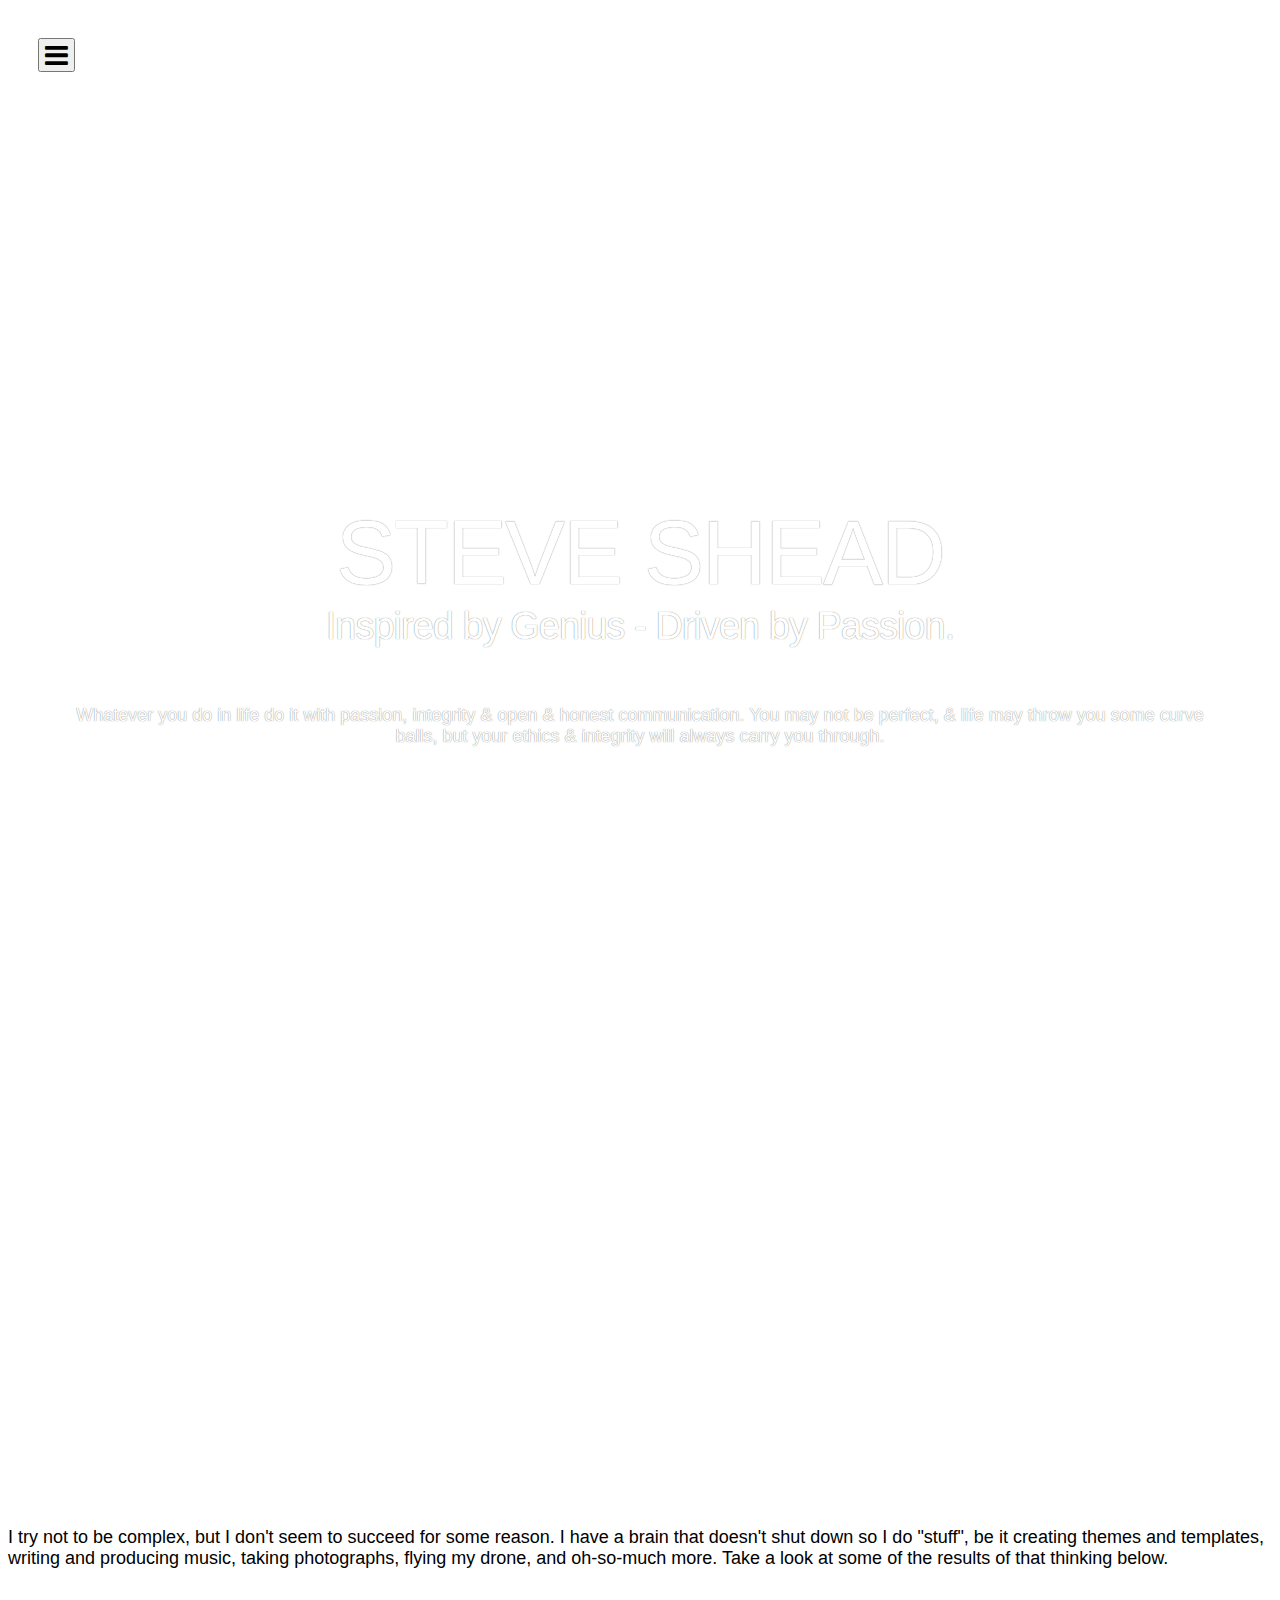
==== commit ab34519a: "class updates" ====
--- a/index.html
+++ b/index.html
@@ -64,11 +64,15 @@
         <header id="home">
             <div class="container">
                 <div class="row header-section">
-                    <div class="col-xs-8 col-xs-push-2 text-center">
+                    <div class="text-center col-xs-12">
                         <h1 class="wow fadeInUp">STEVE SHEAD</h1>
                         <h2 class="wow fadeInUp" data-wow-delay="0.3s">Inspired by Genius - Driven by Passion.</h2>
-                        <p class="wow fadeInUp" data-wow-delay="0.4s">Whatever you do in life do it with passion, integrity and, open and honest communication. You may not be perfect, and life may throw you some curve balls, but your ethics and integrity will always carry you through.</p>
-                        <button type="button" class="btn btn-lg btn-outline-white wow fadeInUp" data-wow-delay="0.5s">Get Started</button>
+                    </div>
+                    <div class="col-xs-12 text-center col-sm-8 col-sm-push-2">
+                        <p class="wow fadeInUp" data-wow-delay="0.4s">Whatever you do in life do it with passion, integrity & open & honest communication. You may not be perfect, & life may throw you some curve balls, but your ethics & integrity will always carry you through.</p>
+                        <a class="nav" href="#about">
+                            <button type="button" class="btn btn-lg btn-outline-white wow fadeInUp" data-wow-delay="0.5s">Get Started</button>
+                        </a>                         
                     </div>
                 </div>
             </div>
@@ -88,7 +92,7 @@
                         <div class="process-block col-xs-12 col-sm-6 col-md-3 wow fadeInLeft" data-wow-delay="0.15s">
                             <div class="process-inner">
                                 <div class="icon-holder">
-                                    <i class="icon-browser"></i>
+                                    <a href="themes.html"><i class="icon-browser"></i></a>
                                 </div>
                                 <h3 class="heading">HTML THEMES</h3>
                                 <p class="description">Themes & Templates.</p>
@@ -119,11 +123,10 @@
                             <div class="process-inner">
                                 <div class="icon-holder">
                                     <a href="comingsoon.html"><i class="icon-toolbox"></i></a>
-                                    <i class="icon-camera"></i>
-                                </div>
-                                <h3 class="heading">Photographs</h3>
-                                <p class="description">Yep, plane 'ole pics.</p>
-                                <a class="btn btn-outline" href="photos.html" target="_blank">Read More</a>
+                                </div>
+                                <h3 class="heading">The Rest</h3>
+                                <p class="description">Yep, everything else.</p>
+                                <a class="btn btn-outline" href="comingsoon.html" target="_blank">Read More</a>
                             </div>
                         </div>
                     </div>
@@ -157,7 +160,7 @@
             <div class="container">
                 <form action="assets/subscribe.php" method="post" class="subscribe-form">
                     <div class="row">
-                        <div class="col-xs-6 col-xs-offset-3 wow fadeInDown">
+                        <div class="wow fadeInDown col-xs-12">
                             <h3>Subscribe now for updates</h3>
                         </div>
                         <div class="col-md-4 col-md-offset-4 wow fadeInUp">
@@ -182,52 +185,10 @@
                     <p class="wow fadeInDown" data-wow-delay="0.2s" data-wow-duration="1s">Some thoughts and musings</p>
                     <hr class="hr wow fadeInUp" data-wow-delay="0.3s" data-wow-duration="2s" />
                 </div>
-                <div class="row">
-                    <div class="process-block col-xs-12 col-sm-6 col-md-3 wow fadeInLeft" data-wow-delay="0.15s">
-                        <div class="process-inner">
-                            <div class="icon-holder">
-                                <i class="icon-lightbulb"></i>
-                            </div>
-                            <h3 class="heading">Bright Ideas</h3>
-                            <p class="description">I have them now and then.</p>
-                            <a class="btn btn-outline" href="comingsoon.html">Read More</a>
-                        </div>
-                    </div>
-                    <div class="process-block col-xs-12 col-sm-6 col-md-3 wow fadeInLeft" data-wow-delay="0.1s">
-                        <div class="process-inner">
-                            <div class="icon-holder">
-                                <i class="icon-browser"></i>
-                            </div>
-                            <h3 class="heading">Creative Tools</h3>
-                            <p class="description">Tools of the trade.</p>
-                            <a class="btn btn-outline" href="comingsoon.html">Read More</a>
-                        </div>
-                    </div>
-                    <div class="proecess-block col-xs-12 col-sm-6 col-md-3 wow fadeInLeft" data-wow-delay="0.05s">
-                        <div class="process-inner">
-                            <div class="icon-holder">
-                                <i class="icon-mobile"></i>
-                            </div>
-                            <h3 class="heading">Writing Code</h3>
-                            <p class="description">The frameworks I use.</p>
-                            <a class="btn btn-outline" href="comingsoon.html">Read More</a>
-                        </div>
-                    </div>
-                    <div class="proecess-block col-xs-12 col-sm-6  col-md-3 wow fadeInLeft">
-                        <div class="process-inner">
-                            <div class="icon-holder">
-                                <i class="icon-pencil"></i>
-                            </div>
-                            <h3 class="heading">Everything Else</h3>
-                            <p class="description">And there is a lot more.</p>
-                            <a class="btn btn-outline" href="comingsoon.html">Read More</a>
-                        </div>
-                    </div>
-                </div>
                 <div class="row me-and-him">
                     <div class="col-md-7"> 
-                        <p class="me-text wow fadeInLeft"><span class="icon-streetsign">&nbsp;</span> It is difficult having a brain that is in a constant state of thinking.  Not thinking is not an option, and often results in sleep.  Though that might strike you as a funny statement, it is quite true for me - I am narcoleptic.  I learned early on that a busy mind keeps me awake and aware - of course keeping physically active helps also.</p>
-                        <p class="me-text wow fadeInLeft" data-wow-delay="0.2s"><span class="icon-streetsign">&nbsp;</span> Some might say I have too many hobbies. I have to say I don't find it that way. With various different outlets I never get bored, and always have something to do. At work a brain break is diverting my thinking to a different problem or activity, the same can be said for working with code, or being creative.</p>
+                        <p style="padding-bottom:10px" class="me-text wow fadeInLeft"><span class="icon-streetsign">&nbsp;</span> It is difficult having a brain that is in a constant state of thinking.  Not thinking is not an option, and often results in sleep.  Though that might strike you as a funny statement, it is quite true for me - I am narcoleptic.  I learned early on that a busy mind keeps me awake and aware - of course keeping physically active helps also.</p>
+                        <p style="padding-top:10px" class="me-text wow fadeInLeft" data-wow-delay="0.2s"><span class="icon-streetsign">&nbsp;</span> Some might say I have too many hobbies. I have to say I don't find it that way. With various different outlets I never get bored, and always have something to do. At work a brain break is diverting my thinking to a different problem or activity, the same can be said for working with code, or being creative.</p>
                     </div>
                     <div class="col-md-5"> 
                         <img class="img-responsive montage wow fadeInRight" src="assets/img/montage.png">
@@ -238,7 +199,7 @@
         <section class="inspiration">
             <div class="container">
                 <div class="row">
-                    <div class="col-xs-8 col-xs-offset-2 text-center">
+                    <div class="text-center col-xs-12">
                         <h3 class="wow fadeInDown"><span class="fa fa-quote-left">&nbsp;</span>Inspired by genius - driven by passion</h3>
                         <p class="wow fadeInUp" data-wow-delay="0.2s">~Steve Shead</p>
                     </div>
--- a/style.css
+++ b/style.css
@@ -145,7 +145,7 @@
 }
 
 header p {
-    font-size: 20px;
+    font-size: 18px;
     color: #fff;
     padding: 25px 50px 0;
     text-align: center;
@@ -363,9 +363,11 @@
     color: #333;
 }
 
+/*
 .process-inner a:hover {
     background-color: rgba(51, 51, 51, .05);
 }
+*/
 
 .process-inner:hover .btn {
     opacity: 1;
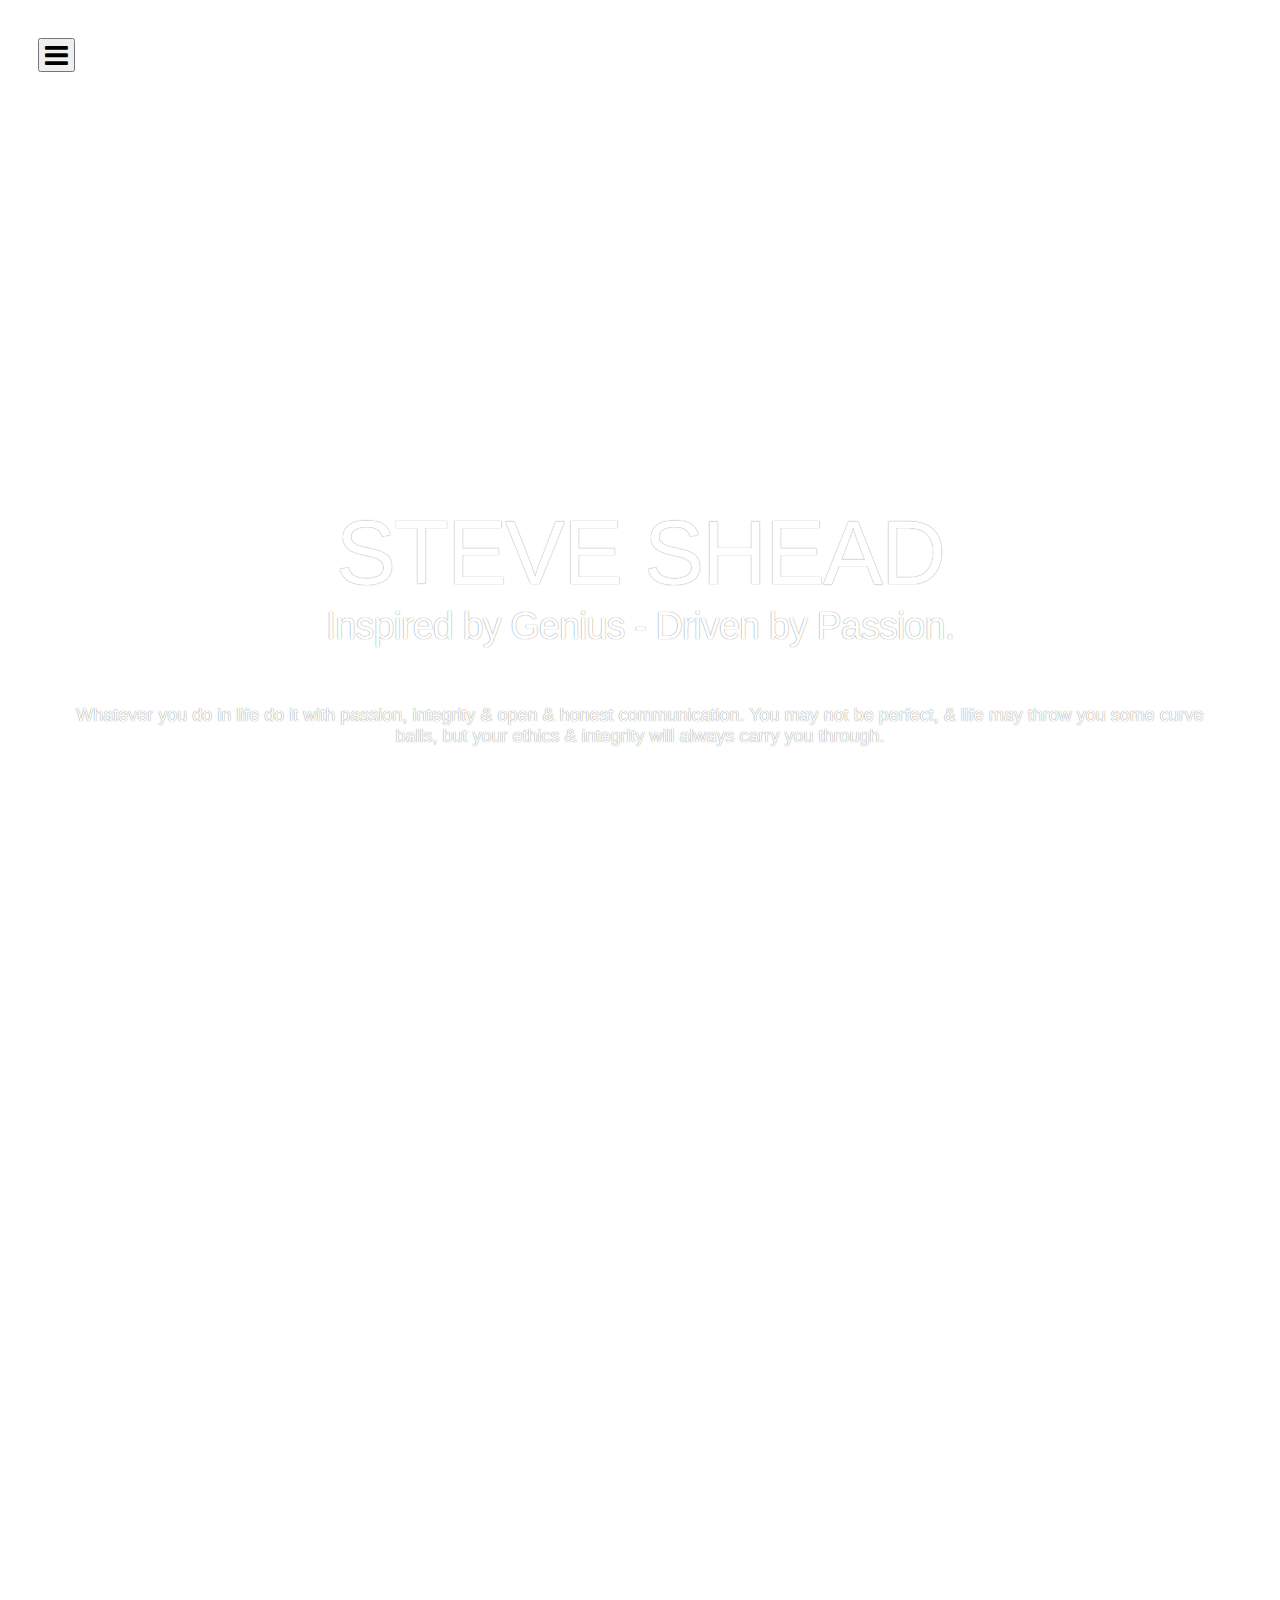
==== commit 15671200: "added favicon" ====
--- a/index.html
+++ b/index.html
@@ -4,8 +4,8 @@
         <meta charset="utf-8">
         <meta http-equiv="X-UA-Compatible" content="IE=edge">
         <meta name="viewport" content="width=device-width, initial-scale=1">
-        <meta name="description" content="Steve Shead - Inspired by Genius - Driven by Passion - This is Me!">
-        <meta name="author" content="">
+        <meta name="description" content="Steve Shead - Inspired by Genius - Driven by Passion - My Themes and Templates - My T-Shirt Designs - This is Me!">
+        <meta name="author" content="Steve Shead">
         <title>Steve Shead - This Is Me.</title>
         <!-- Bootstrap core CSS -->
         <!-- Custom styles for this template -->
@@ -14,6 +14,8 @@
       <script src="https://oss.maxcdn.com/html5shiv/3.7.2/html5shiv.min.js"></script>
       <script src="https://oss.maxcdn.com/respond/1.4.2/respond.min.js"></script>
     <![endif]-->
+        <link rel="shortcut icon" href="/favicon.ico" type="image/x-icon">
+        <link rel="icon" href="/favicon.ico" type="image/x-icon">
         <link href="bootstrap/css/bootstrap.css" rel="stylesheet" type="text/css">
         <link href="assets/css/navigation.css" rel="stylesheet" type="text/css">
         <link href="assets/css/themify-icons.css" rel="stylesheet" type="text/css">
@@ -50,7 +52,7 @@
                                 <a href="themes.html">Themes</a>
                             </li>
                             <li>
-                                <a href="#more">More</a>
+                                <a href="tshirts.html">T-Shirts</a>
                             </li>
                             <li>
                                 <a href="#contact">Contact</a>
@@ -85,7 +87,7 @@
                             <h1 class="wow fadeInDown" style="visibility: visible;">Two sides of a coin</h1>
                             <p class="wow fadeInDown" data-wow-delay="0.2s" data-wow-duration="1s" style="visibility: visible; -webkit-animation-duration: 1s; -webkit-animation-delay: 0.2s;">Me and him - and things I do.</p>
                             <hr class="hr wow fadeInUp" data-wow-delay="0.3s" data-wow-duration="2s" style="visibility: visible; -webkit-animation-duration: 2s; -webkit-animation-delay: 0.3s;">
-                            <p>I try not to be complex, but I don't seem to succeed for some reason.  I have a brain that doesn't shut down so I do "stuff", be it creating themes and templates, writing and producing music, taking photographs, flying my drone, and oh-so-much more.  Take a look at some of the results of that thinking below.</p>
+                            <p class="wow fadeInUp">I try not to be complex, but I don't seem to succeed for some reason.  I have a brain that doesn't shut down so I do "stuff", be it creating themes and templates, writing and producing music, taking photographs, flying my drone, and oh-so-much more.  Take a look at some of the results of that thinking below.</p>
                         </div>
                     </div>
                     <div class="row">
@@ -122,11 +124,11 @@
                         <div class="proecess-block col-xs-12 col-sm-6  col-md-3 wow fadeInLeft">
                             <div class="process-inner">
                                 <div class="icon-holder">
-                                    <a href="comingsoon.html"><i class="icon-toolbox"></i></a>
-                                </div>
-                                <h3 class="heading">The Rest</h3>
-                                <p class="description">Yep, everything else.</p>
-                                <a class="btn btn-outline" href="comingsoon.html" target="_blank">Read More</a>
+                                    <a href="comingsoon.html"><i class="icon-basket"></i></a>
+                                </div>
+                                <h3 class="heading">T-Shirts</h3>
+                                <p class="description">Yep, I design t-shirts.</p>
+                                <a class="btn btn-outline" href="tshirts.html" target="_blank">Read More</a>
                             </div>
                         </div>
                     </div>
@@ -143,7 +145,7 @@
                         <h3>ME</h3>
                     </div>
                     <div class="col-md-5 wow fadeInUp">
-                        <p>In simple form - father, husband, geek, pilot, musician, amateur coder - passionate about life - passionate about technology - if it's worth doing, it's worth doing well. Life has a way of teaching you succinct lessons, but you have to be receptive, and sometimes those lessons sting. The fun of the hunt sometimes bites along the way! Is that cryptic enough for you?</p>
+                        <p>In simple form - father, husband, geek, pilot, musician, amateur coder - passionate about life - passionate about technology - if it's worth doing, it's worth doing well. Life has a way of teaching you succinct lessons and sometimes those lessons sting, but you have to be receptive. The fun of the hunt sometimes bites along the way! Is that cryptic enough for you?</p>
                     </div>
                     <div class="text-center col-md-1 wow fadeInDown">
                         <i class="icon-genius"></i>
@@ -213,7 +215,7 @@
                         <h1 class="wow fadeInDown">The End of the page</h1>
                         <p class="wow fadeInDown" data-wow-delay="0.2s" data-wow-duration="1s">There doesn't need to be anymore.</p>
                         <hr class="hr wow fadeInUp" data-wow-delay="0.3s" data-wow-duration="2s" />
-                        <p class="wow fadeIn" data-wow-delay="0.3s" data-wow-duration="2s">So there you have it - a lot of information about me, all in one page.<br />
+                        <p class="wow fadeInUp" data-wow-delay="0.3s" data-wow-duration="2s">So there you have it - a lot of information about me, all in one page.<br />
 I'm impressed you made it this far - ok, that was sarcasm.<br />
 Let me know if you have questions.<br />
 The End!</p>
@@ -303,3 +305,4 @@
               new WOW().init();
               </script>
     </body>
+</html>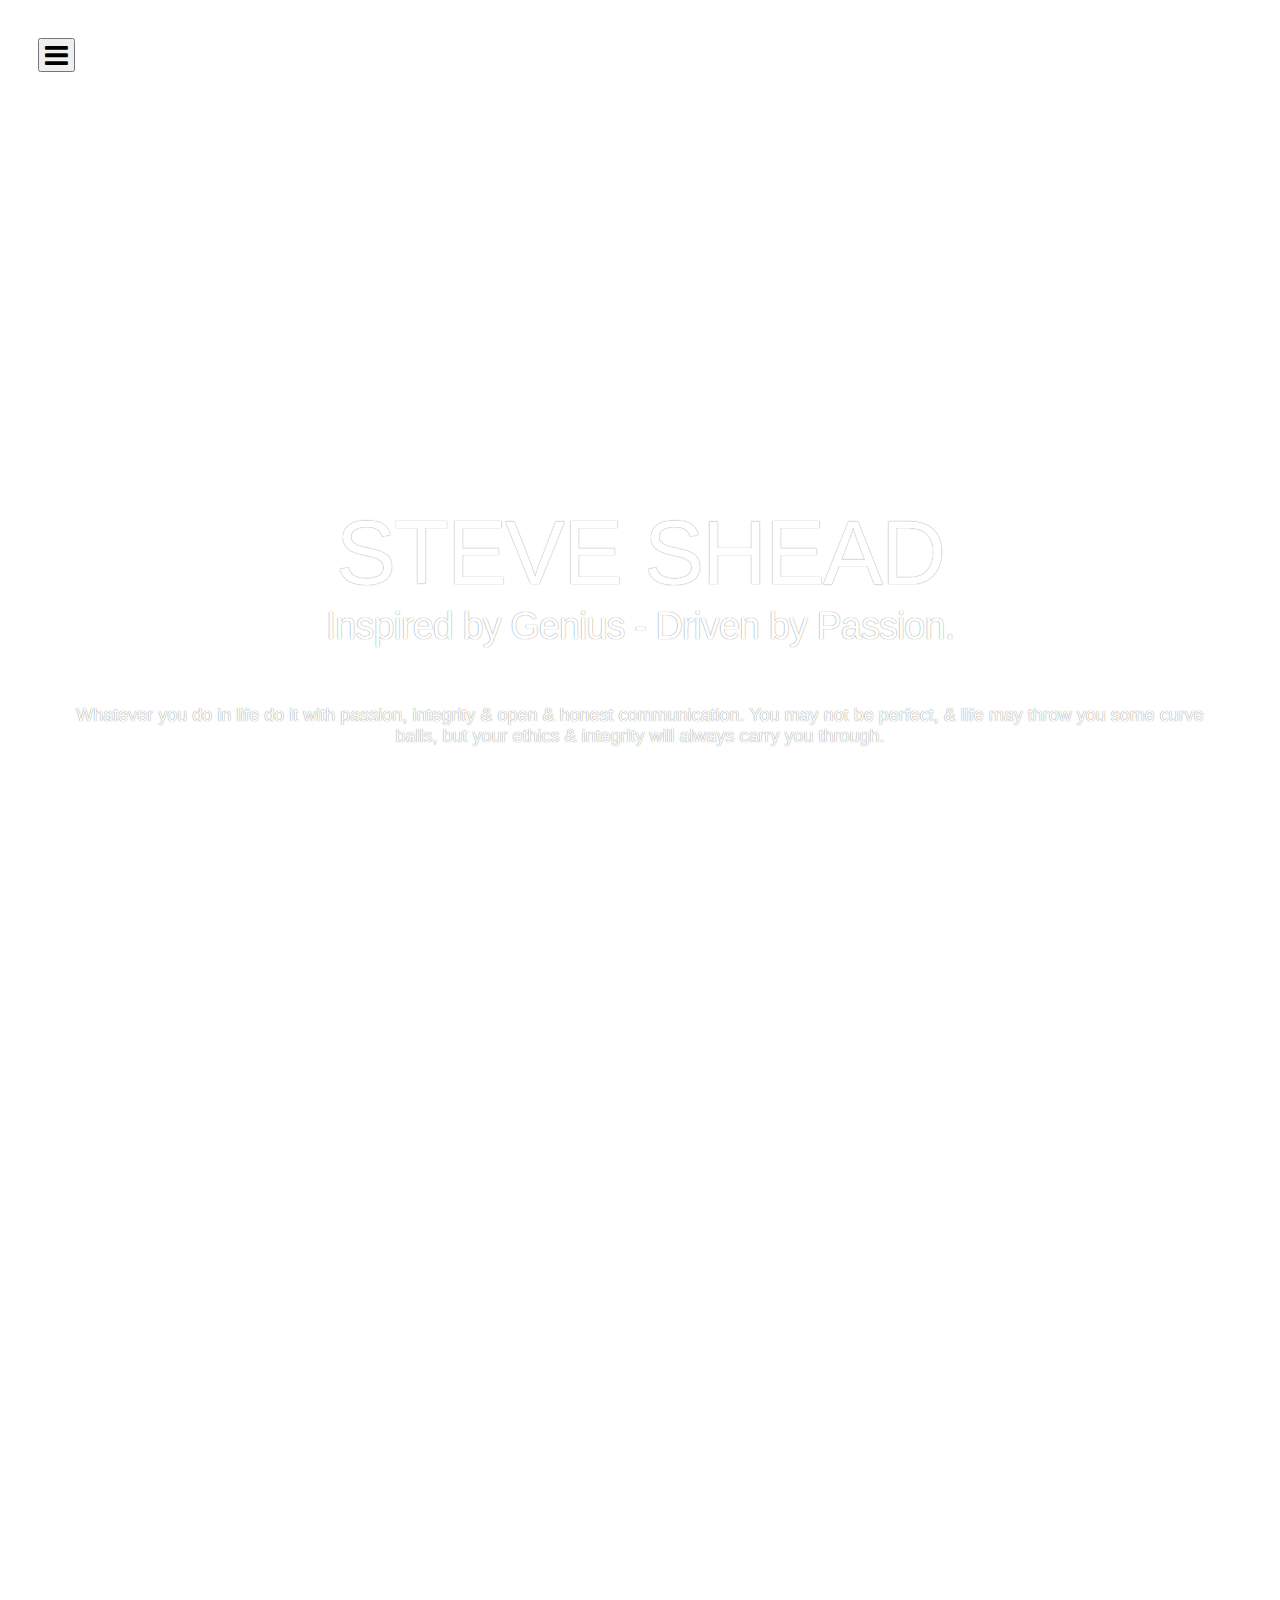
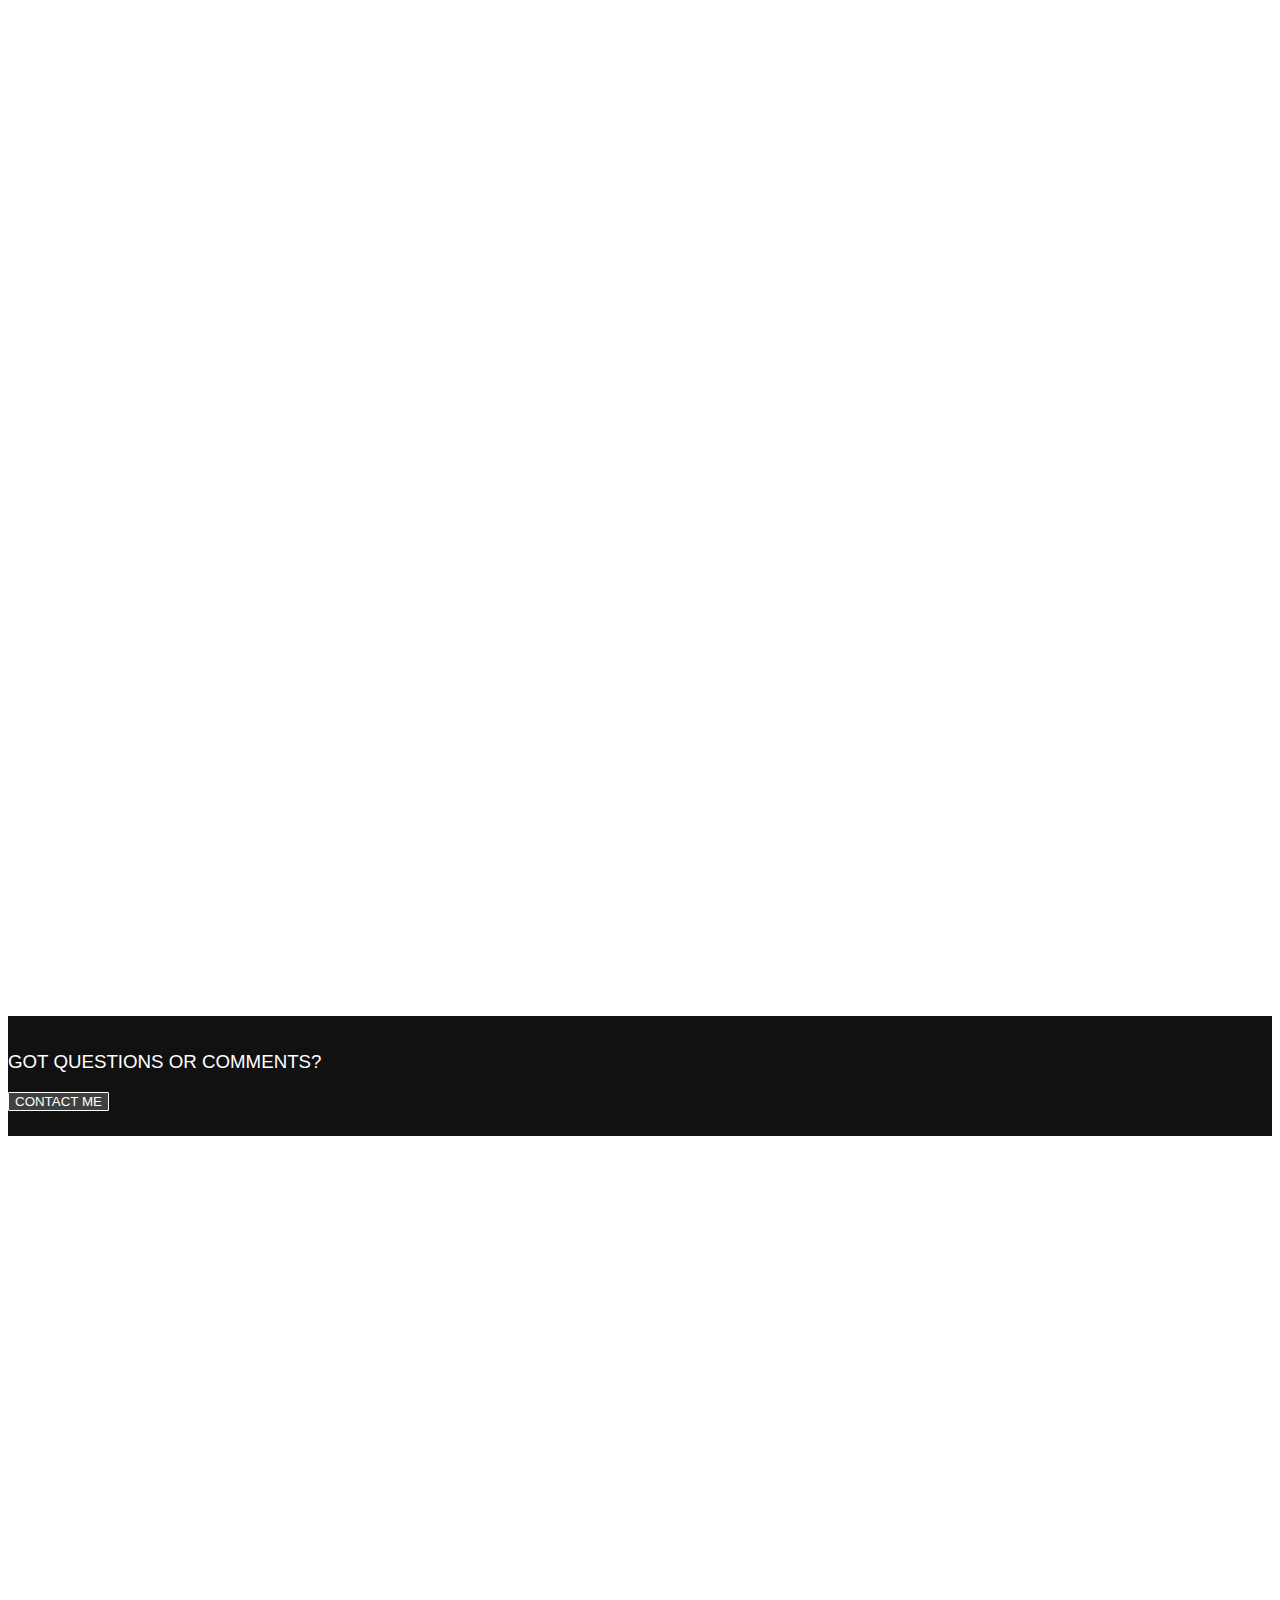
==== commit 312c023e: "v2 update" ====
--- a/index.html
+++ b/index.html
@@ -4,8 +4,10 @@
         <meta charset="utf-8">
         <meta http-equiv="X-UA-Compatible" content="IE=edge">
         <meta name="viewport" content="width=device-width, initial-scale=1">
-        <meta name="description" content="Steve Shead - Inspired by Genius - Driven by Passion - My Themes and Templates - My T-Shirt Designs - This is Me!">
+        <meta name="description" content="Steve Shead - Inspired by Genius - Driven by Passion - My Themes and Templates - My T-Shirt Designs - My Music - This is Me!">
         <meta name="author" content="Steve Shead">
+        <meta name="keywords" content="design,development,html,html5,css,css3,themes,templates,steveshead,shead,music,code,inspired,genius,passion">
+        <meta name="google-site-verification" content="R1yU2Faf53-JLd3k_WAh3IBT_iILDfcxPRd2T_2jTXE" />
         <title>Steve Shead - This Is Me.</title>
         <!-- Bootstrap core CSS -->
         <!-- Custom styles for this template -->
@@ -23,6 +25,16 @@
         <link href="assets/css/animate.css" rel="stylesheet" type="text/css">
         <link href="style.css" rel="stylesheet" type="text/css">
         <link rel="stylesheet" href="https://cdnjs.cloudflare.com/ajax/libs/font-awesome/4.6.3/css/font-awesome.min.css">
+        <script>
+  (function(i,s,o,g,r,a,m){i['GoogleAnalyticsObject']=r;i[r]=i[r]||function(){
+  (i[r].q=i[r].q||[]).push(arguments)},i[r].l=1*new Date();a=s.createElement(o),
+  m=s.getElementsByTagName(o)[0];a.async=1;a.src=g;m.parentNode.insertBefore(a,m)
+  })(window,document,'script','https://www.google-analytics.com/analytics.js','ga');
+
+  ga('create', 'UA-93907193-1', 'auto');
+  ga('send', 'pageview');
+
+</script>
     </head>
     <body>
         <!-- Navigation -->
@@ -33,7 +45,7 @@
                         <button type="button" class="navbar-toggle" data-toggle="collapse" data-target=".navbar-main-collapse">
                             <i class="fa fa-bars fa-2x"></i>
                         </button>
-                        <a class="navbar-brand page-scroll mnav" href="##"><i class="fa fa-terminal"></i> Steve Shead  </a> 
+                        <a class="navbar-brand page-scroll mnav" href="##"><i class="fa fa-terminal"></i> Steve Shead  </a>
                     </div>
                     <!-- Collect the nav links, forms, and other content for toggling -->
                     <div class="collapse navbar-collapse navbar-right navbar-main-collapse mnav">
@@ -74,7 +86,7 @@
                         <p class="wow fadeInUp" data-wow-delay="0.4s">Whatever you do in life do it with passion, integrity & open & honest communication. You may not be perfect, & life may throw you some curve balls, but your ethics & integrity will always carry you through.</p>
                         <a class="nav" href="#about">
                             <button type="button" class="btn btn-lg btn-outline-white wow fadeInUp" data-wow-delay="0.5s">Get Started</button>
-                        </a>                         
+                        </a>
                     </div>
                 </div>
             </div>
@@ -158,26 +170,18 @@
                 </div>
             </div>
         </section>
-        <section class="subscribe">
-            <div class="container">
-                <form action="assets/subscribe.php" method="post" class="subscribe-form">
-                    <div class="row">
-                        <div class="wow fadeInDown col-xs-12">
-                            <h3>Subscribe now for updates</h3>
-                        </div>
-                        <div class="col-md-4 col-md-offset-4 wow fadeInUp">
-                            <div class="input-group input-group-lg">
-                                <input type="text" name="email" placeholder="*Enter your email to Subscribe!" class="email form-control">
-                                <div class="input-group-btn">
-                                    <button type="submit" class="btn btn-primary form-control">
-                                        <i class="ti-arrow-right first"></i>
-                                        <i class="ti-arrow-right second"></i>
-                                    </button>
-                                </div>
-                            </div>                             
-                        </div>
-                    </div>
-                </form>
+        <section id="subscribe" class="subscribe">
+            <div class="container">
+                <div class="row">
+                    <div class="col-md-7">
+                        <h3 class="text-right">GOT QUESTIONS OR COMMENTS?</h3> 
+                    </div>
+                    <div class="col-md-5"> 
+                        <a class="nav" href="#contact">
+                            <button class="btn btn-lg btn-outline-white">CONTACT ME</button>                             
+                        </a>
+                    </div>
+                </div>
             </div>
         </section>
         <section id="more">
@@ -188,11 +192,11 @@
                     <hr class="hr wow fadeInUp" data-wow-delay="0.3s" data-wow-duration="2s" />
                 </div>
                 <div class="row me-and-him">
-                    <div class="col-md-7"> 
+                    <div class="col-md-7">
                         <p style="padding-bottom:10px" class="me-text wow fadeInLeft"><span class="icon-streetsign">&nbsp;</span> It is difficult having a brain that is in a constant state of thinking.  Not thinking is not an option, and often results in sleep.  Though that might strike you as a funny statement, it is quite true for me - I am narcoleptic.  I learned early on that a busy mind keeps me awake and aware - of course keeping physically active helps also.</p>
                         <p style="padding-top:10px" class="me-text wow fadeInLeft" data-wow-delay="0.2s"><span class="icon-streetsign">&nbsp;</span> Some might say I have too many hobbies. I have to say I don't find it that way. With various different outlets I never get bored, and always have something to do. At work a brain break is diverting my thinking to a different problem or activity, the same can be said for working with code, or being creative.</p>
                     </div>
-                    <div class="col-md-5"> 
+                    <div class="col-md-5">
                         <img class="img-responsive montage wow fadeInRight" src="assets/img/montage.png">
                     </div>
                 </div>
@@ -228,7 +232,7 @@
                 <div class="row">
                     <div class="overlay"></div>
                     <div class="col-md-6">
-                        <h1 class="wow fadeInDown" data-wow-delay="0.5s">Social Me</h1> 
+                        <h1 class="wow fadeInDown" data-wow-delay="0.5s">Social Me</h1>
                         <p class="wow fadeInDown" data-wow-delay="0.4s">
         Feel free to visit me on Social Media.  I have opinions and I express them - would love to hear yours, philosophically speaking of course.</p>
                         <p class="wow fadeInDown" data-wow-delay="0.3s">
@@ -250,12 +254,12 @@
                             <li>
                                 <a data-placement="bottom" title="Contact" class="fa fa-envelope go-down wow fadeInLeft" href="mailto:steve@steve-shead.com"></a>
                             </li>
-                        </ul>                         
+                        </ul>
                     </div>
                     <div class="col-md-6">
                         <h1 class="wow fadeInDown" data-wow-delay="0.5s">Contact</h1>
                         <p class="wow fadeInDown" data-wow-delay="0.4s">
-                                 Want to say hello? Want to know more about what's going on in my world? 
+                                 Want to say hello? Want to know more about what's going on in my world?
                                  Drop me an email and I will get back to you as soon as I can.</p>
                         <form action="assets/contact.php" method="post" class="contact-form">
                             <div class="control-group wow fadeInDown" data-wow-delay="0.3s">
@@ -280,13 +284,13 @@
                                     <i class="ti-arrow-right second"></i>
                                 </button>
                             </div>
-                        </form>                         
+                        </form>
                     </div>
                 </div>
                 <div class="row">
-                    <div class="col-md-12 wow fadeInUp"> 
+                    <div class="col-md-12 wow fadeInUp">
                         <p class="footnote text-center">
-        Developed by <a href="http://www.steve-shead.com">Steve Shead</a> - All Rights Reserved</p> 
+        Developed by <a href="http://www.steve-shead.com">Steve Shead</a> - All Rights Reserved</p>
                     </div>
                 </div>
             </div>
@@ -298,6 +302,7 @@
         <script src="bootstrap/js/bootstrap.min.js"></script>
         <script src="assets/js/nav/navigation.js"></script>
         <script src="assets/js/scroll/smoothscroll.js"></script>
+        <script src="assets/js/scripts.js"></script>
         <script src="assets/js/wow.js"></script>
         <!-- IE10 viewport hack for Surface/desktop Windows 8 bug -->
         <script src="assets/js/ie10-viewport-bug-workaround.js"></script>
@@ -305,4 +310,4 @@
               new WOW().init();
               </script>
     </body>
-</html>+</html>
--- a/style.css
+++ b/style.css
@@ -1,63 +1,87 @@
 /* Site defaults */
 
 body {
-    font-family: 'Helvetica Neue', sans-serif;
-    font-weight: 300;
+  font-family: 'Helvetica Neue', sans-serif;
+  font-weight: 300;
 }
 
 p {
-    font-size: 18px;
+  font-size: 18px;
 }
 
 a {
-    color: #d96051;
-    -webkit-transition: all 0.3s ease-in-out;
-    -moz-transition: all 0.3s ease-in-out;
-    -o-transition: all 0.3s ease-in-out;
-    transition: all 0.3s ease-in-out;
+  color: #d96051;
+  -webkit-transition: all 0.3s ease-in-out;
+  -moz-transition: all 0.3s ease-in-out;
+  -o-transition: all 0.3s ease-in-out;
+  transition: all 0.3s ease-in-out;
 }
 
 a:hover {
-    color: rgba(217, 96, 81, .75);
-    text-decoration: none;
+  color: rgba(217, 96, 81, .75);
+  text-decoration: none;
 }
 
 .hr {
-    max-width: 300px;
-    height: 1px;
-    padding: 0;
-    text-align: center;
-    clear: left;
-    display: block;
-    margin: 20px auto 40px auto;
-    width: 100%;
-    background: linear-gradient(to left, rgba(255, 255, 255, 1), rgba(51, 51, 51, 1), rgba(51, 51, 51, 1), rgba(255, 255, 255, 1));
+  max-width: 300px;
+  height: 1px;
+  padding: 0;
+  text-align: center;
+  clear: left;
+  display: block;
+  margin: 20px auto 40px auto;
+  width: 100%;
+  background: linear-gradient(to left, rgba(255, 255, 255, 1), rgba(51, 51, 51, 1), rgba(51, 51, 51, 1), rgba(255, 255, 255, 1));
 }
 
 .hr:before {
-    content: "\e01e";
-    font-family: 'et-line';
-    font-weight: normal;
-    position: relative;
-    top: -0.7em;
-    color: #333;
-    font-size: 22px;
-    padding: 0.4em 0.2em 0.4em 0.4em;
-    border-radius: 50%;
-    background-color: #fff;
+  content: "\e01e";
+  font-family: 'et-line';
+  font-weight: normal;
+  position: relative;
+  top: -0.7em;
+  color: #333;
+  font-size: 22px;
+  padding: 0.4em 0.2em 0.4em 0.4em;
+  border-radius: 50%;
+  background-color: #fff;
+}
+
+.hr-split {
+  height: 1px;
+  padding-: 0;
+  text-align: center;
+  clear: left;
+  display: block;
+  margin: 40px auto 20px;
+  width: 80%;
+  background: linear-gradient(to left, rgba(255, 255, 255, 1), rgba(51, 51, 51, 0.5), rgba(51, 51, 51, 0.5), rgba(255, 255, 255, 1));
+}
+
+.hr-split:before {
+  content: "\e030";
+  font-family: 'et-line';
+  font-weight: normal;
+  position: relative;
+  top: -0.7em;
+  color: #333;
+  font-size: 22px;
+  padding: 0.4em 0.2em 0.4em 0.4em;
+  border-radius: 50%;
+  background-color: #fff;
 }
 
 .btn-outline {
-    background: transparent;
-    border: 1px solid #999;
-    border-radius: 1px;
-    font-weight: 300;
-    color: #333;
-    text-transform: uppercase;
-    line-height: 25px;
-    -webkit-transition: all .3s ease 0s;
-    -moz-transition: all .3s ease 0s;
-    transition: all .3s ease 0s;
+  background: transparent;
+  border: 1px solid #999;
+  border-radius: 1px;
+  font-weight: 300;
+  color: #333;
+  text-transform: uppercase;
+  line-height: 25px;
+  -webkit-transition: all .3s ease 0s;
+  -moz-transition: all .3s ease 0s;
+  transition: all .3s ease 0s;
 }
 
 .btn-outline i {
@@ -69,54 +93,54 @@
 }
 
 .btn-outline:hover {
-    background-color: rgba(51, 51, 51, .05);
+  background-color: rgba(51, 51, 51, .05);
 }
 
 .btn-outline-white {
-    background: rgba(255, 255, 255, 0.2);
-    color: #fff;
-    border: 1px solid #fff;
-    border-radius: 1px;
-    font-weight: 300;
-    text-transform: uppercase;
-    -webkit-transition: all 0.3s ease-in-out;
-    -moz-transition: all 0.3s ease-in-out;
-    -o-transition: all 0.3s ease-in-out;
-    transition: all 0.3s ease-in-out;
+  background: rgba(255, 255, 255, 0.2);
+  color: #fff;
+  border: 1px solid #fff;
+  border-radius: 1px;
+  font-weight: 300;
+  text-transform: uppercase;
+  -webkit-transition: all 0.3s ease-in-out;
+  -moz-transition: all 0.3s ease-in-out;
+  -o-transition: all 0.3s ease-in-out;
+  transition: all 0.3s ease-in-out;
 }
 
 .btn-outline-white:hover {
-    background: rgba(255, 255, 255, 0.5);
-    color: #fff;
-    border: 1px solid #fff;
-    border-radius: 1px;
-    font-weight: 300;
-    text-transform: uppercase;
+  background: rgba(255, 255, 255, 0.5);
+  color: #fff;
+  border: 1px solid #fff;
+  border-radius: 1px;
+  font-weight: 300;
+  text-transform: uppercase;
 }
 
 .nav-button {
-    margin-top: 9px;
+  margin-top: 9px;
 }
 
 .padding-50 {
-    padding: 50px 0;
+  padding: 50px 0;
 }
 
 
 /* Header section */
 
 header {
-    background-image: url('assets/img/header-bg.jpg');
-    background-size: cover;
-    background-repeat: no-repeat;
-    background-attachment: fixed;
-    padding: 100px 0 70px;
-    height: 100vh;
+  background-image: url('assets/img/header-bg.jpg');
+  background-size: cover;
+  background-repeat: no-repeat;
+  background-attachment: fixed;
+  padding: 100px 0 70px;
+  height: 100vh;
 }
 
 header.inner-page {
-    padding: 0;
-    height: auto;
+  padding: 0;
+  height: auto;
 }
 
 header.inner-page h1 {
@@ -125,243 +149,249 @@
 }
 
 header h1 {
-    font-size: 90px;
-    font-weight: 500;
-    color: #fff;
-    text-align: center;
-    letter-spacing: -2px;
-    text-shadow: 0 0 1px #666;
-    margin-bottom: 0;
+  font-size: 90px;
+  font-weight: 500;
+  color: #fff;
+  text-align: center;
+  letter-spacing: -2px;
+  text-shadow: 0 0 1px #666;
+  margin-bottom: 0;
 }
 
 header h2 {
-    font-size: 38px;
-    font-weight: 300;
-    color: #fff;
-    text-align: center;
-    letter-spacing: -1px;
-    text-shadow: 0 0 1px #666;
-    margin-top: 0;
+  font-size: 38px;
+  font-weight: 300;
+  color: #fff;
+  text-align: center;
+  letter-spacing: -1px;
+  text-shadow: 0 0 1px #666;
+  margin-top: 0;
 }
 
 header p {
-    font-size: 18px;
-    color: #fff;
-    padding: 25px 50px 0;
-    text-align: center;
-    text-shadow: 0 0 1px #666;
+  font-size: 18px;
+  color: #fff;
+  padding: 25px 50px 0;
+  text-align: center;
+  text-shadow: 0 0 1px #666;
 }
 
 .header-section {
-    padding-top: 100px;
-    padding-bottom: 75px;
+  padding-top: 100px;
+  padding-bottom: 75px;
 }
 
 .header-section .btn {
-    margin-top: 25px;
+  margin-top: 25px;
 }
 
 
 /* Button outline */
 
 .wire-button {
-    color: #333;
-    font-size: 15px;
-    font-family: Raleway;
-    padding: 10px 20px;
-    background-color: rgba(0, 0, 0, 0);
-    border-color: #333;
-    border-style: solid;
-    border-width: 1px;
-    border-radius: 2px;
-    letter-spacing: 1px;
-    margin-top: 10px;
-    margin-bottom: 20px;
-    -webkit-transition: all 0.3s ease-in-out;
-    -moz-transition: all 0.3s ease-in-out;
-    -o-transition: all 0.3s ease-in-out;
-    transition: all 0.3s ease-in-out;
+  color: #333;
+  font-size: 15px;
+  font-family: Raleway;
+  padding: 10px 20px;
+  background-color: rgba(0, 0, 0, 0);
+  border-color: #333;
+  border-style: solid;
+  border-width: 1px;
+  border-radius: 2px;
+  letter-spacing: 1px;
+  margin-top: 10px;
+  margin-bottom: 20px;
+  -webkit-transition: all 0.3s ease-in-out;
+  -moz-transition: all 0.3s ease-in-out;
+  -o-transition: all 0.3s ease-in-out;
+  transition: all 0.3s ease-in-out;
 }
 
 .wire-button:hover, .wire-button-fa:hover {
-    color: #333;
-    text-decoration: none;
-    background-color: rgba(0, 0, 0, 0.075);
-    border-color: #333;
-    border-style: solid;
-    border-width: 1px;
-    border-radius: 2px;
+  color: #333;
+  text-decoration: none;
+  background-color: rgba(0, 0, 0, 0.075);
+  border-color: #333;
+  border-style: solid;
+  border-width: 1px;
+  border-radius: 2px;
 }
 
 .black-button {
-    color: #fff;
-    font-size: 15px;
-    font-family: Raleway;
-    padding: 15px 30px;
-    background-color: #222222;
-    border-color: #111;
-    border-style: solid;
-    border-width: 1px;
-    border-radius: 2px;
-    letter-spacing: 1px;
-    margin-top: 10px;
-    margin-bottom: 20px;
-    -webkit-transition: all 0.3s ease-in-out;
-    -moz-transition: all 0.3s ease-in-out;
-    -o-transition: all 0.3s ease-in-out;
-    transition: all 0.3s ease-in-out;
+  color: #fff;
+  font-size: 15px;
+  font-family: Raleway;
+  padding: 15px 30px;
+  background-color: #222222;
+  border-color: #111;
+  border-style: solid;
+  border-width: 1px;
+  border-radius: 2px;
+  letter-spacing: 1px;
+  margin-top: 10px;
+  margin-bottom: 20px;
+  -webkit-transition: all 0.3s ease-in-out;
+  -moz-transition: all 0.3s ease-in-out;
+  -o-transition: all 0.3s ease-in-out;
+  transition: all 0.3s ease-in-out;
 }
 
 .black-button:hover {
-    color: #fff;
-    text-decoration: none;
-    background-color: rgba(34, 34, 34, 0.7);
-    border-color: #111;
-    border-style: solid;
-    border-width: 1px;
-    border-radius: 2px;
+  color: #fff;
+  text-decoration: none;
+  background-color: rgba(34, 34, 34, 0.7);
+  border-color: #111;
+  border-style: solid;
+  border-width: 1px;
+  border-radius: 2px;
 }
 
 
 /* Section defaults */
 
 section {
-    padding: 55px 0;
+  padding: 55px 0;
 }
 
 .section-header {
-    padding-bottom: 35px;
+  padding-bottom: 35px;
 }
 
 .section-header-no-padding {
-    padding-bottom: 0px;
+  padding-bottom: 0px;
 }
 
 .section-header h1, .section-header-no-padding h1 {
-    text-transform: uppercase;
-    letter-spacing: -1px;
-    margin-bottom: 0;
-    font-weight: 300;
+  text-transform: uppercase;
+  letter-spacing: -1px;
+  margin-bottom: 0;
+  font-weight: 300;
+}
+
+.title p {
+  width: 85%;
+  margin: 0 auto;
 }
 
 
 /* About section */
 
 .about h3 {
-    font-weight: 300;
-    margin-top: 0;
+  font-weight: 300;
+  margin-top: 0;
 }
 
 .me-and-him {
-    padding-top: 60px;
+  padding-top: 60px;
 }
 
 .me-and-him-lower {
   padding-top: 0;
 }
 
-.me-and-him i,.me-and-him-lower i {
-    font-size: 40px;
-    padding-bottom: 5px;
+.me-and-him i, .me-and-him-lower i {
+  font-size: 40px;
+  padding-bottom: 5px;
 }
 
 .me-and-him p, .me-and-him-lower p {
-    padding: 0 20px 0 0;
+  padding: 0 20px 0 0;
 }
 
 .me-and-him img {
-    margin: 0 auto;
+  margin: 0 auto;
 }
 
 img.montage {
-    border-color: transparent !important;
+  border-color: transparent !important;
 }
 
 img.montage:hover {
-    box-shadow: none !important;
+  box-shadow: none !important;
 }
 
 .fa-linkedin {
-    color: #0077B5;
+  color: #0077B5;
 }
 
 
 /* Process */
 
 .process-inner {
-    width: 100%;
-    text-align: center;
-    -webkit-transition: all 0.3s ease;
-    transition: all 0.3s ease;
+  width: 100%;
+  text-align: center;
+  -webkit-transition: all 0.3s ease;
+  transition: all 0.3s ease;
 }
 
 .process-inner .icon-holder {
-    position: relative;
-    top: 70px;
-    display: inline-block;
-    padding: 10px;
-    -webkit-transition: all 0.3s ease;
-    transition: all 0.3s ease;
-    background-color: #fff;
+  position: relative;
+  top: 70px;
+  display: inline-block;
+  padding: 10px;
+  -webkit-transition: all 0.3s ease;
+  transition: all 0.3s ease;
+  background-color: #fff;
 }
 
 .process-inner .heading {
-    position: relative;
-    top: 60px;
-    -webkit-transition: all 600ms cubic-bezier(0.68, -0.55, 0.265, 1.55);
-    transition: all 600ms cubic-bezier(0.68, -0.55, 0.265, 1.55);
+  position: relative;
+  top: 60px;
+  -webkit-transition: all 600ms cubic-bezier(0.68, -0.55, 0.265, 1.55);
+  transition: all 600ms cubic-bezier(0.68, -0.55, 0.265, 1.55);
 }
 
 .process-inner .icon-holder>img.icon {
-    width: 40px;
+  width: 40px;
 }
 
 .process-inner:hover {
-    border-color: #d96051;
+  border-color: #d96051;
 }
 
 .process-inner:hover .icon-holder {
-    top: 30px;
+  top: 30px;
 }
 
 .process-inner:hover .heading {
-    top: 0px;
+  top: 0px;
 }
 
 .process-inner .description {
-    width: 80%;
-    margin: 0 auto;
-    opacity: 0;
-    padding-bottom: 40px;
-    line-height: 20px;
-    font-weight: 200;
-    -webkit-transition: all 600ms cubic-bezier(0.68, -0.55, 0.265, 1.55);
-    transition: all 600ms cubic-bezier(0.68, -0.55, 0.265, 1.55);
-    -webkit-transform: scale(0);
-    -ms-transform: scale(0);
-    transform: scale(0);
+  width: 80%;
+  margin: 0 auto;
+  opacity: 0;
+  padding-bottom: 40px;
+  line-height: 20px;
+  font-weight: 200;
+  -webkit-transition: all 600ms cubic-bezier(0.68, -0.55, 0.265, 1.55);
+  transition: all 600ms cubic-bezier(0.68, -0.55, 0.265, 1.55);
+  -webkit-transform: scale(0);
+  -ms-transform: scale(0);
+  transform: scale(0);
 }
 
 .process-inner:hover .description {
-    opacity: 1;
-    -webkit-transform: scale(1);
-    -ms-transform: scale(1);
-    transform: scale(1);
+  opacity: 1;
+  -webkit-transform: scale(1);
+  -ms-transform: scale(1);
+  transform: scale(1);
 }
 
 .process-inner .btn {
-    opacity: 0;
-    -webkit-transition: all 600ms cubic-bezier(0.68, -0.55, 0.265, 1.55);
-    transition: all 600ms cubic-bezier(0.68, -0.55, 0.265, 1.55);
-    -webkit-transform: scale(0);
-    -ms-transform: scale(0);
-    transform: scale(0);
-    margin-top: -20px;
+  opacity: 0;
+  -webkit-transition: all 600ms cubic-bezier(0.68, -0.55, 0.265, 1.55);
+  transition: all 600ms cubic-bezier(0.68, -0.55, 0.265, 1.55);
+  -webkit-transform: scale(0);
+  -ms-transform: scale(0);
+  transform: scale(0);
+  margin-top: -20px;
 }
 
 .process-inner a {
-    color: #333;
-}
+  color: #333;
+}
+
 
 /*
 .process-inner a:hover {
@@ -370,752 +400,574 @@
 */
 
 .process-inner:hover .btn {
-    opacity: 1;
-    -webkit-transform: scale(1);
-    -ms-transform: scale(1);
-    transform: scale(1);
+  opacity: 1;
+  -webkit-transform: scale(1);
+  -ms-transform: scale(1);
+  transform: scale(1);
 }
 
 .process {
-    /*background-color: #f6f6f6;*/
-    padding-bottom: 25px;
+  /*background-color: #f6f6f6;*/
+  padding-bottom: 25px;
 }
 
 .process-inner i {
-    font-size: 40px;
-    margin-bottom: 35px;
-    color: #333;
+  font-size: 40px;
+  margin-bottom: 35px;
+  color: #333;
 }
 
 .process-inner h3 {
-    font-weight: 300;
-    text-transform: uppercase;
+  font-weight: 300;
+  text-transform: uppercase;
 }
 
 
 /* Subscribe section */
 
 section.subscribe {
-    padding-top: 30px;
-    padding-bottom: 40px;
+  padding-top: 25px;
+  padding-bottom: 25px;
 }
 
 .subscribe {
-    background-color: #111;
+  background-color: #111;
 }
 
 .subscribe h3 {
-    color: #fff;
-    font-weight: lighter;
-    text-transform: uppercase;
-    text-align: center;
-    margin-top: 10px;
-}
-
-.subscribe .subscribe-form {
-    display: block;
-    background: rgba(255, 255, 255, .0);
-}
-
-.subscribe .subscribe-form.success .input-group {
-    cursor: not-allowed;
-}
-
-.subscribe .subscribe-form input {
-    font-family: 'Raleway', sans-serif;
-    font-size: 11px !important;
-    font-weight: 300;
-    -webkit-transition: all .3s ease 0s;
-    -moz-transition: all .3s ease 0s;
-    transition: all .3s ease 0s;
-    letter-spacing: 1px;
-    color: #d6d6d6;
-    border: none;
-    border: 1px solid #d6d6d6;
-    border-right: none !important;
-    border-radius: 0 !important;
-    background: rgba(255, 255, 255, 0);
-    box-shadow: none;
-}
-
-.subscribe .subscribe-form.error input {
-    border-color: rgba(251, 9, 9, 1) !important;
-}
-
-.subscribe .subscribe-form.success input {
-    border-color: rgba(95, 234, 110, 1)!important;
-    background: rgba(255, 255, 255, .00) !important;
-}
-
-.subscribe .subscribe-form input::-webkit-input-placeholder {
-    color: #d6d6d6;
-}
-
-.subscribe .subscribe-form input::-moz-placeholder {
-    color: #d6d6d6;
-}
-
-.subscribe .subscribe-form input:focus, .subscribe .subscribe-form input:active {
-    color: #ccc;
-    border-color: #d6d6d6;
-    outline: none;
-    background: rgba(255, 255, 255, .06);
-    box-shadow: none;
-}
-
-.subscribe .subscribe-form button {
-    font-family: 'Raleway', sans-serif;
-    font-size: 12px !important;
-    font-weight: 300;
-    overflow: hidden;
-    margin-left: 0 !important;
-    padding: 0 40px !important;
-    -webkit-transition: all .3s ease 0s;
-    -moz-transition: all .3s ease 0s;
-    transition: all .3s ease 0s;
-    text-align: center;
-    letter-spacing: 2px;
-    text-transform: uppercase;
-    color: #000;
-    border: 0;
-    border: 1px solid #d6d6d6;
-    border-radius: 0 !important;
-    background: rgba(255, 255, 255, 1);
-    box-shadow: none;
-}
-
-.subscribe .subscribe-form.success button {
-    cursor: not-allowed;
-    border-color: rgba(95, 234, 110, 1) !important;
-    background: rgba(95, 234, 110, 1) !important;
-}
-
-.subscribe .subscribe-form.error button {
-    border-color: rgba(251, 9, 9, 1) !important;
-    background: rgba(251, 9, 9, 1) !important;
-}
-
-.subscribe .subscribe-form button:hover, .subscribe .subscribe-form button:focus, .subscribe .subscribe-form button:active {
-    color: #000;
-    border-color: #d6d6d6;
-    outline: none !important;
-    background: rgba(255, 255, 255, .00);
-}
-
-.subscribe .subscribe-form button:hover {
-    background: rgba(255, 255, 255, .00) !important;
-}
-
-.subscribe .subscribe-form button:focus, .subscribe .subscribe-form button:active {
-    background: rgba(255, 255, 255, 1);
-}
-
-.subscribe .subscribe-form .btn-primary[disabled] {
-    opacity: 1;
-    color: #fff;
-    border: 1px solid #fff;
-    outline: none;
-    background: rgba(255, 255, 255, 1);
-}
-
-.subscribe .subscribe-form.error button:hover, .subscribe .subscribe-form.error button:focus, .subscribe .subscribe-form.error button:active {
-    border-color: rgba(251, 9, 9, 1);
-}
-
-.subscribe .subscribe-form button::before {
-    position: absolute;
-    z-index: -1;
-    top: 0;
-    right: auto;
-    left: 0;
-    width: 100%;
-    height: 100%;
-    content: '';
-    -webkit-transition: all .2s ease 0s;
-    -moz-transition: all .2s ease 0s;
-    transition: all .2s ease 0s;
-    background: rgba(255, 255, 255, 1);
-}
-
-.subscribe .subscribe-form.success button::before {
-    background: rgba(95, 234, 110, 1) !important;
-}
-
-.subscribe .subscribe-form.error button::before {
-    background: rgba(251, 9, 9, 1) !important;
-}
-
-.subscribe .subscribe-form.succes button::before {
-    background: rgba(255, 255, 255, 1);
-}
-
-.subscribe .subscribe-form button:hover::before {
-    right: 0;
-    left: auto;
-    width: 0;
-}
-
-.subscribe .subscribe-form.success button:hover::before {
-    right: auto !important;
-    left: 0 !important;
-    width: 100% !important;
-}
-
-.subscribe .subscribe-form button i {
-    font-weight: normal;
-    position: absolute;
-    top: 50%;
-    left: 0;
-    width: 100%;
-    height: auto;
-    -webkit-transition: none;
-    -moz-transition: none;
-    transition: none;
-    -webkit-transform: translateY(-50%);
-    -moz-transform: translateY(-50%);
-    transform: translateY(-50%);
-    text-align: center;
-}
-
-.subscribe .subscribe-form button:hover i {
-    -webkit-transition: all .2s ease 0s;
-    -moz-transition: all .2s ease 0s;
-    transition: all .2s ease 0s;
-}
-
-.subscribe .subscribe-form button i.first {
-    left: -200%;
-    color: #fff;
-}
-
-.subscribe .subscribe-form button i.second {
-    left: 0;
-}
-
-.subscribe .subscribe-form button:hover i.first {
-    left: 0;
-}
-
-.subscribe .subscribe-form button:hover i.second {
-    left: 200%;
-}
-
-.subscribe .subscribe-form.error button i.second:before {
-    content: '\e646';
-    color: #fff;
-}
-
-.subscribe .subscribe-form.success button i.second:before {
-    content: '\e64c';
-    color: #fff;
-}
-
-.subscribe .subscribe-form.success button:hover i.first {
-    left: -200%;
-}
-
-.subscribe .subscribe-form.success button:hover i.second {
-    left: 0;
-}
-
-
-/* Inspiration */
+  color: #fff;
+  font-weight: lighter;
+  text-transform: uppercase;
+  margin-top: 10px;
+}
+
+
+/* Inspiration / Quote */
 
 section.inspiration {
-    padding-top: 30px;
-    padding-bottom: 30px;
-}
-
-.inspiration {
-    background-color: #111;
-}
-
-.inspiration h3 {
-    color: #fff;
-    font-weight: lighter;
-    text-transform: uppercase;
-    text-align: center;
-    margin-top: 10px;
+  padding-top: 30px;
+  padding-bottom: 30px;
+}
+
+section.quote {
+  padding-top: 10px;
+  padding-bottom: 10px;
+}
+
+.inspiration, .quote {
+  background-color: #111;
+}
+
+.inspiration h3, .quote h3 {
+  color: #fff;
+  font-weight: lighter;
+  text-transform: uppercase;
+  text-align: center;
+  margin-top: 10px;
 }
 
 .inspiration p {
-    color: #fff;
-    font-weight: lighter;
+  color: #fff;
+  font-weight: lighter;
 }
 
 .fa-quote-left {
-    padding-right: 7px;
-    font-size: 20px !important;
+  padding-right: 7px;
+  font-size: 20px !important;
+}
+
+
+/* T-Shirts */
+
+.tshirts img {
+  margin: 0 auto;
+  padding: 8px;
+  border: 1px solid #eee !important;
+  margin-bottom: 25px;
+  -webkit-transition: all .3s ease-in-out;
+  -moz-transition: all .3s ease-in-out;
+  transition: all .3s ease-in-out;
+}
+
+.tshirt-panel {
+  padding: 20px;
+  -webkit-transition: all .4s ease-in-out;
+  -moz-transition: all .4s ease-in-out;
+  transition: all .4s ease-in-out;
+}
+
+.tshirt-panel:hover {
+  background-color: #f9f7f7;
 }
 
 
 /* Portfolio section */
 
 .code img {
-    padding: 8px;
-    border: 1px solid #eee;
-    margin-bottom: 25px;
-    -webkit-transition: all .3s ease-in-out;
-    -moz-transition: all .3s ease-in-out;
-    transition: all .3s ease-in-out;
+  padding: 8px;
+  border: 1px solid #eee;
+  margin-bottom: 25px;
+  -webkit-transition: all .3s ease-in-out;
+  -moz-transition: all .3s ease-in-out;
+  transition: all .3s ease-in-out;
 }
 
 .code img:hover {
-    box-shadow: 0 0 10px #ddd;
+  box-shadow: 0 0 10px #ddd;
 }
 
 .hovereffect {
-    width: 100%;
-    height: 100%;
-    float: left;
-    overflow: hidden;
-    position: relative;
-    text-align: center;
-    cursor: default;
+  width: 100%;
+  height: 100%;
+  float: left;
+  overflow: hidden;
+  position: relative;
+  text-align: center;
+  cursor: default;
 }
 
 .hovereffect .overlay {
-    position: absolute;
-    overflow: hidden;
-    width: 80%;
-    height: 70%;
-    left: 10%;
-    top: 10%;
-    border-bottom: 1px solid #FFF;
-    border-top: 1px solid #FFF;
-    -webkit-transition: opacity 0.35s, -webkit-transform 0.35s;
-    transition: opacity 0.35s, transform 0.35s;
-    -webkit-transform: scale(0, 1);
-    -ms-transform: scale(0, 1);
-    transform: scale(0, 1);
+  position: absolute;
+  overflow: hidden;
+  width: 80%;
+  height: 70%;
+  left: 10%;
+  top: 10%;
+  border-bottom: 1px solid #FFF;
+  border-top: 1px solid #FFF;
+  -webkit-transition: opacity 0.35s, -webkit-transform 0.35s;
+  transition: opacity 0.35s, transform 0.35s;
+  -webkit-transform: scale(0, 1);
+  -ms-transform: scale(0, 1);
+  transform: scale(0, 1);
 }
 
 .hovereffect:hover .overlay {
-    opacity: 1;
-    filter: alpha(opacity=100);
-    -webkit-transform: scale(1);
-    -ms-transform: scale(1);
-    transform: scale(1);
+  opacity: 1;
+  filter: alpha(opacity=100);
+  -webkit-transform: scale(1);
+  -ms-transform: scale(1);
+  transform: scale(1);
 }
 
 .hovereffect img {
-    display: block;
-    position: relative;
-    -webkit-transition: all 0.35s;
-    transition: all 0.35s;
+  display: block;
+  position: relative;
+  -webkit-transition: all 0.35s;
+  transition: all 0.35s;
 }
 
 .hovereffect:hover img {
-    filter: url('data:image/svg+xml;charset=utf-8,<svg xmlns="http://www.w3.org/2000/svg"><filter id="filter"><feComponentTransfer color-interpolation-filters="sRGB"><feFuncR type="linear" slope="0.6" /><feFuncG type="linear" slope="0.6" /><feFuncB type="linear" slope="0.6" /></feComponentTransfer></filter></svg>#filter');
-    filter: brightness(0.6);
-    -webkit-filter: brightness(0.6);
+  filter: url('data:image/svg+xml;charset=utf-8,<svg xmlns="http://www.w3.org/2000/svg"><filter id="filter"><feComponentTransfer color-interpolation-filters="sRGB"><feFuncR type="linear" slope="0.6" /><feFuncG type="linear" slope="0.6" /><feFuncB type="linear" slope="0.6" /></feComponentTransfer></filter></svg>#filter');
+  filter: brightness(0.6);
+  -webkit-filter: brightness(0.6);
 }
 
 .hovereffect h2 {
-    text-transform: uppercase;
-    text-align: center;
-    position: relative;
-    font-size: 20px;
-    font-weight: 300;
-    letter-spacing: -1px;
-    background-color: transparent;
-    color: #FFF;
-    padding: 1em 0;
-    opacity: 0;
-    filter: alpha(opacity=0);
-    -webkit-transition: opacity 0.35s, -webkit-transform 0.35s;
-    transition: opacity 0.35s, transform 0.35s;
-    -webkit-transform: translate3d(0, -100%, 0);
-    transform: translate3d(0, -100%, 0);
+  text-transform: uppercase;
+  text-align: center;
+  position: relative;
+  font-size: 20px;
+  font-weight: 300;
+  letter-spacing: -1px;
+  background-color: transparent;
+  color: #FFF;
+  padding: 1em 0;
+  opacity: 0;
+  filter: alpha(opacity=0);
+  -webkit-transition: opacity 0.35s, -webkit-transform 0.35s;
+  transition: opacity 0.35s, transform 0.35s;
+  -webkit-transform: translate3d(0, -100%, 0);
+  transform: translate3d(0, -100%, 0);
 }
 
 .hovereffect:hover a, .hovereffect:hover p, .hovereffect:hover h2 {
-    opacity: 1;
-    filter: alpha(opacity=100);
-    -webkit-transform: translate3d(0, 0, 0);
-    transform: translate3d(0, 0, 0);
+  opacity: 1;
+  filter: alpha(opacity=100);
+  -webkit-transform: translate3d(0, 0, 0);
+  transform: translate3d(0, 0, 0);
 }
 
 p.me-text {
-    text-align: left;
+  text-align: left;
 }
 
 .code h4>a {
-    position: relative;
-    color: #333;
-    font-weight: 300;
-    text-decoration: none;
-    padding-bottom: 3px;
+  position: relative;
+  color: #333;
+  font-weight: 300;
+  text-decoration: none;
+  padding-bottom: 3px;
 }
 
 .code h4>a:hover {
-    color: #333;
-    padding-bottom: 3px;
+  color: #333;
+  padding-bottom: 3px;
 }
 
 .code h4>a:before {
-    content: "";
-    position: absolute;
-    width: 100%;
-    height: 1px;
-    bottom: 0;
-    left: 0;
-    background-color: #333;
-    visibility: hidden;
-    -webkit-transform: scaleX(0);
-    transform: scaleX(0);
-    -webkit-transition: all 0.3s ease-in-out 0s;
-    transition: all 0.3s ease-in-out 0s;
+  content: "";
+  position: absolute;
+  width: 100%;
+  height: 1px;
+  bottom: 0;
+  left: 0;
+  background-color: #333;
+  visibility: hidden;
+  -webkit-transform: scaleX(0);
+  transform: scaleX(0);
+  -webkit-transition: all 0.3s ease-in-out 0s;
+  transition: all 0.3s ease-in-out 0s;
 }
 
 .code h4>a:hover:before {
-    visibility: visible;
-    -webkit-transform: scaleX(1);
-    transform: scaleX(1);
+  visibility: visible;
+  -webkit-transform: scaleX(1);
+  transform: scaleX(1);
 }
 
 
 /* Contact form */
 
 section#contact {
-    padding-bottom: 0 !important;
+  padding-bottom: 0 !important;
 }
 
 #contact {
-    background-image: url('assets/img/background.jpg');
-    background-color: #333;
-    background-size: cover;
-    background-color: #111;
-    position: relative;
+  background-image: url('assets/img/background.jpg');
+  background-color: #333;
+  background-size: cover;
+  background-color: #111;
+  position: relative;
 }
 
 #contact h1 {
-    font-size: 41px;
-    font-weight: 400;
-    margin-bottom: 26px;
-    text-align: center;
-    text-transform: uppercase;
-    color: #fff;
+  font-size: 41px;
+  font-weight: 400;
+  margin-bottom: 26px;
+  text-align: center;
+  text-transform: uppercase;
+  color: #fff;
 }
 
 #contact p {
-    font-size: 16px;
-    max-width: 375px;
-    margin: 0 auto;
-    margin-bottom: 30px;
-    padding: 0 20px;
-    color: #d6d6d6;
+  font-size: 16px;
+  max-width: 375px;
+  margin: 0 auto;
+  margin-bottom: 30px;
+  padding: 0 20px;
+  color: #d6d6d6;
 }
 
 #contact .contact-form {
-    font-size: 18px;
-    margin-top: 20px;
-    text-align: center;
+  font-size: 18px;
+  margin-top: 20px;
+  text-align: center;
 }
 
 #contact .contact-form .control-group {
-    max-width: 346px;
-    margin-right: auto;
-    margin-left: auto;
+  max-width: 346px;
+  margin-right: auto;
+  margin-left: auto;
 }
 
 #contact .contact-form .control-group:nth-child(3) {
-    display: none !important;
-    opacity: 0 !important;
-    pointer-events: none !important;
+  display: none !important;
+  opacity: 0 !important;
+  pointer-events: none !important;
 }
 
 #contact .contact-form label {
-    font-family: 'Raleway', sans-serif;
-    font-size: 14px;
-    font-weight: normal;
-    width: 100%;
-    margin-bottom: 10px;
-    text-align: left;
-    text-transform: uppercase;
-    color: #b1b1b1;
+  font-family: 'Raleway', sans-serif;
+  font-size: 14px;
+  font-weight: normal;
+  width: 100%;
+  margin-bottom: 10px;
+  text-align: left;
+  text-transform: uppercase;
+  color: #b1b1b1;
 }
 
 #contact .contact-form input, #contact .contact-form textarea {
-    font-family: 'Raleway', sans-serif;
-    font-size: 11px;
-    font-weight: 300;
-    overflow: hidden;
-    width: 100%;
-    height: 50px;
-    margin-bottom: 22px;
-    padding-left: 10px;
-    -webkit-transition: all .2s linear;
-    -moz-transition: all .2s linear;
-    transition: all .2s linear;
-    letter-spacing: 1px;
-    color: #d6d6d6;
-    border: none;
-    border: 1px solid #d6d6d6 !important;
-    border-radius: 0;
-    outline: none;
-    background: rgba(255, 255, 255, 0);
-    box-shadow: none;
+  font-family: 'Raleway', sans-serif;
+  font-size: 11px;
+  font-weight: 300;
+  overflow: hidden;
+  width: 100%;
+  height: 50px;
+  margin-bottom: 22px;
+  padding-left: 10px;
+  -webkit-transition: all .2s linear;
+  -moz-transition: all .2s linear;
+  transition: all .2s linear;
+  letter-spacing: 1px;
+  color: #d6d6d6;
+  border: none;
+  border: 1px solid #d6d6d6 !important;
+  border-radius: 0;
+  outline: none;
+  background: rgba(255, 255, 255, 0);
+  box-shadow: none;
 }
 
 #contact .contact-form input::-webkit-input-placeholder, #contact .contact-form textarea::-webkit-input-placeholder {
-    color: #d6d6d6;
+  color: #d6d6d6;
 }
 
 #contact .contact-form input::-moz-placeholder, #contact .contact-form textarea::-moz-placeholder {
-    color: #d6d6d6;
+  color: #d6d6d6;
 }
 
 #contact .contact-form.error input.active, #contact .contact-form.error textarea.active {
-    border-color: rgba(251, 9, 9, 1) !important;
+  border-color: rgba(251, 9, 9, 1) !important;
 }
 
 #contact .contact-form.success input, #contact .contact-form.success textarea {
-    background: rgba(255, 255, 255, 0) !important;
+  background: rgba(255, 255, 255, 0) !important;
 }
 
 #contact .contact-form textarea {
-    height: 110px;
-    padding-top: 10px;
-    resize: none !important;
+  height: 110px;
+  padding-top: 10px;
+  resize: none !important;
 }
 
 #contact .contact-form input:focus, #contact .contact-form input:active {
-    border: 1px solid #d6d6d6;
-    outline: none;
-    background: rgba(255, 255, 255, .06);
+  border: 1px solid #d6d6d6;
+  outline: none;
+  background: rgba(255, 255, 255, .06);
 }
 
 #contact .contact-form textarea:focus, #contact .contact-form textarea:active {
-    border: 1px solid #fff;
-    outline: none;
-    background: rgba(255, 255, 255, .06);
+  border: 1px solid #fff;
+  outline: none;
+  background: rgba(255, 255, 255, .06);
 }
 
 #contact .contact-form button {
-    font-family: 'Raleway', sans-serif;
-    font-size: 13px;
-    font-weight: 400;
-    line-height: 50px;
-    position: relative;
-    display: block;
-    overflow: hidden;
-    width: 145px;
-    height: 50px;
-    margin: 38px auto 0 auto;
-    -webkit-transition: all .3s ease 0s;
-    -moz-transition: all .3s ease 0s;
-    transition: all .3s ease 0s;
-    text-align: center;
-    letter-spacing: 1px;
-    text-transform: uppercase;
-    color: #000;
-    border: 1px solid #d6d6d6;
-    border-radius: 0;
-    background: rgba(255, 255, 255, 1);
+  font-family: 'Raleway', sans-serif;
+  font-size: 13px;
+  font-weight: 400;
+  line-height: 50px;
+  position: relative;
+  display: block;
+  overflow: hidden;
+  width: 145px;
+  height: 50px;
+  margin: 38px auto 0 auto;
+  -webkit-transition: all .3s ease 0s;
+  -moz-transition: all .3s ease 0s;
+  transition: all .3s ease 0s;
+  text-align: center;
+  letter-spacing: 1px;
+  text-transform: uppercase;
+  color: #000;
+  border: 1px solid #d6d6d6;
+  border-radius: 0;
+  background: rgba(255, 255, 255, 1);
 }
 
 #contact .contact-form.success button {
-    border-color: rgba(95, 234, 110, 1) !important;
-    background: rgba(95, 234, 110, 1) !important;
+  border-color: rgba(95, 234, 110, 1) !important;
+  background: rgba(95, 234, 110, 1) !important;
 }
 
 #contact .contact-form.error button {
-    border-color: rgba(251, 9, 9, 1) !important;
-    background: rgba(251, 9, 9, 1) !important;
+  border-color: rgba(251, 9, 9, 1) !important;
+  background: rgba(251, 9, 9, 1) !important;
 }
 
 #contact .contact-form button:hover, #contact .contact-form button:focus, #contact .contact-form button:active {
-    color: #000;
-    border-color: #d6d6d6;
-    outline: none !important;
-    background: rgba(255, 255, 255, .00);
-    box-shadow: none;
+  color: #000;
+  border-color: #d6d6d6;
+  outline: none !important;
+  background: rgba(255, 255, 255, .00);
+  box-shadow: none;
 }
 
 #contact .contact-form button:hover {
-    background: rgba(255, 255, 255, .00) !important;
+  background: rgba(255, 255, 255, .00) !important;
 }
 
 #contact .contact-form button:focus, #contact .contact-form button:active {
-    background: rgba(255, 255, 255, 1);
+  background: rgba(255, 255, 255, 1);
 }
 
 #contact .contact-form .btn-primary[disabled] {
-    opacity: 1;
-    color: #fff;
-    border: 1px solid #fff;
-    outline: none;
-    background: rgba(255, 255, 255, 1);
+  opacity: 1;
+  color: #fff;
+  border: 1px solid #fff;
+  outline: none;
+  background: rgba(255, 255, 255, 1);
 }
 
 #contact .contact-form.error button:hover, #contact .contact-form.error button:focus, #contact .contact-form.error button:active {
-    border-color: rgba(251, 9, 9, 1);
+  border-color: rgba(251, 9, 9, 1);
 }
 
 #contact .contact-form.error button:focus {
-    background: rgba(251, 9, 9, 1);
+  background: rgba(251, 9, 9, 1);
 }
 
 #contact .contact-form.success button:hover, #contact .contact-form.success button:focus, #contact .contact-form.success button:active {
-    border-color: rgba(95, 234, 110, 1);
+  border-color: rgba(95, 234, 110, 1);
 }
 
 #contact .contact-form.success button:hover, #contact .contact-form.success button:focus {
-    background: rgba(95, 234, 110, 1) !important;
+  background: rgba(95, 234, 110, 1) !important;
 }
 
 #contact .contact-form button::before {
-    position: absolute;
-    z-index: -1;
-    top: 0;
-    right: auto;
-    left: 0;
-    width: 100%;
-    height: 100%;
-    content: '';
-    -webkit-transition: all .2s ease 0s;
-    -moz-transition: all .2s ease 0s;
-    transition: all .2s ease 0s;
-    background: rgba(255, 255, 255, 1);
+  position: absolute;
+  z-index: -1;
+  top: 0;
+  right: auto;
+  left: 0;
+  width: 100%;
+  height: 100%;
+  content: '';
+  -webkit-transition: all .2s ease 0s;
+  -moz-transition: all .2s ease 0s;
+  transition: all .2s ease 0s;
+  background: rgba(255, 255, 255, 1);
 }
 
 #contact .contact-form.success button::before {
-    background: rgba(95, 234, 110, 1) !important;
+  background: rgba(95, 234, 110, 1) !important;
 }
 
 #contact .contact-form.error button::before {
-    background: rgba(251, 9, 9, 1) !important;
+  background: rgba(251, 9, 9, 1) !important;
 }
 
 #contact .contact-form.success button::before {
-    background: rgba(255, 255, 255, 1);
+  background: rgba(255, 255, 255, 1);
 }
 
 #contact .contact-form button:hover::before {
-    right: 0;
-    left: auto;
-    width: 0;
+  right: 0;
+  left: auto;
+  width: 0;
 }
 
 #contact .contact-form.success button:hover::before {
-    right: 0;
-    left: 0;
-    width: 100%;
+  right: 0;
+  left: 0;
+  width: 100%;
 }
 
 #contact .contact-form button i {
-    position: absolute;
-    top: 50%;
-    left: 0;
-    width: 100%;
-    height: auto;
-    -webkit-transition: none;
-    -moz-transition: none;
-    transition: none;
-    -webkit-transform: translateY(-50%);
-    -moz-transform: translateY(-50%);
-    transform: translateY(-50%);
-    text-align: center;
+  position: absolute;
+  top: 50%;
+  left: 0;
+  width: 100%;
+  height: auto;
+  -webkit-transition: none;
+  -moz-transition: none;
+  transition: none;
+  -webkit-transform: translateY(-50%);
+  -moz-transform: translateY(-50%);
+  transform: translateY(-50%);
+  text-align: center;
 }
 
 #contact .contact-form button:hover i {
-    -webkit-transition: all .2s ease 0s;
-    -moz-transition: all .2s ease 0s;
-    transition: all .2s ease 0s;
+  -webkit-transition: all .2s ease 0s;
+  -moz-transition: all .2s ease 0s;
+  transition: all .2s ease 0s;
 }
 
 #contact .contact-form button i.first {
-    left: -200%;
-    color: #fff;
+  left: -200%;
+  color: #fff;
 }
 
 #contact .contact-form button i.second {
-    left: 0;
+  left: 0;
 }
 
 #contact .contact-form button:hover i.first {
-    left: 0;
+  left: 0;
 }
 
 #contact .contact-form button:hover i.second {
-    left: 200%;
+  left: 200%;
 }
 
 #contact .contact-form.error button i.second:before {
-    content: '\e646';
-    color: #fff;
+  content: '\e646';
+  color: #fff;
 }
 
 #contact .contact-form.success button i.second:before {
-    content: '\e64c';
-    color: #fff;
+  content: '\e64c';
+  color: #fff;
 }
 
 #contact .contact-form.success button:hover i.first {
-    left: -200%;
+  left: -200%;
 }
 
 #contact .contact-form.success button:hover i.second {
-    left: 0;
+  left: 0;
 }
 
 #contact .social-icons {
-    margin: 10px 0 0 0;
-    padding: 0;
-    list-style: none;
-    text-align: center;
+  margin: 10px 0 0 0;
+  padding: 0;
+  list-style: none;
+  text-align: center;
 }
 
 #contact .social-icons li {
-    display: inline-block;
-    margin: 0 15px;
+  display: inline-block;
+  margin: 0 15px;
 }
 
 #contact .social-icons li a {
-    font-size: 16px;
-    line-height: 40px;
-    position: relative;
-    overflow: hidden;
-    width: 40px;
-    height: 40px;
-    color: #000;
-    border-radius: 0;
-    background: rgba(255, 255, 255, .9);
-    -webkit-transition: all .3s ease 0s;
-    -moz-transition: all .3s ease 0s;
-    transition: all .3s ease 0s;
+  font-size: 16px;
+  line-height: 40px;
+  position: relative;
+  overflow: hidden;
+  width: 40px;
+  height: 40px;
+  color: #000;
+  border-radius: 2px;
+  background: rgba(255, 255, 255, .9);
+  -webkit-transition: all .3s ease 0s;
+  -moz-transition: all .3s ease 0s;
+  transition: all .3s ease 0s;
 }
 
 #contact .social-icons li a:hover {
-    text-decoration: none;
-    color: #fff;
-    background: rgba(255, 255, 255, .06);
-    border: 1px solid rgba(255, 255, 255, .06);
+  text-decoration: none;
+  color: #fff;
+  background: rgba(255, 255, 255, .06);
+  border: 1px solid rgba(255, 255, 255, .06);
 }
 
 #contact .overlay {
-    position: absolute;
-    top: 0;
-    left: 0;
-    /*background: url('assets/img/overlays/02.png');*/
-    background-color: rgba(0, 0, 0, 0.75);
-    width: 100%;
-    height: 100%;
+  position: absolute;
+  top: 0;
+  left: 0;
+  /*background: url('assets/img/overlays/02.png');*/
+  background-color: rgba(0, 0, 0, 0.75);
+  width: 100%;
+  height: 100%;
 }
 
 p.footnote {
-    color: #fff;
-    font-weight: lighter;
-    font-size: 13px !important;
-    padding-top: 25px !important;
-    margin-bottom: 15px !important;
-}
+  color: #fff;
+  font-weight: lighter;
+  font-size: 13px !important;
+  padding-top: 25px !important;
+  margin-bottom: 15px !important;
+}
+
 
 /* Pages */
-.code-snippets h2,
-.code-snippets h3,
-.code-snippets p {
+
+.code-snippets h2, .code-snippets h3, .code-snippets p {
   font-weight: 300;
   text-align: center;
 }
